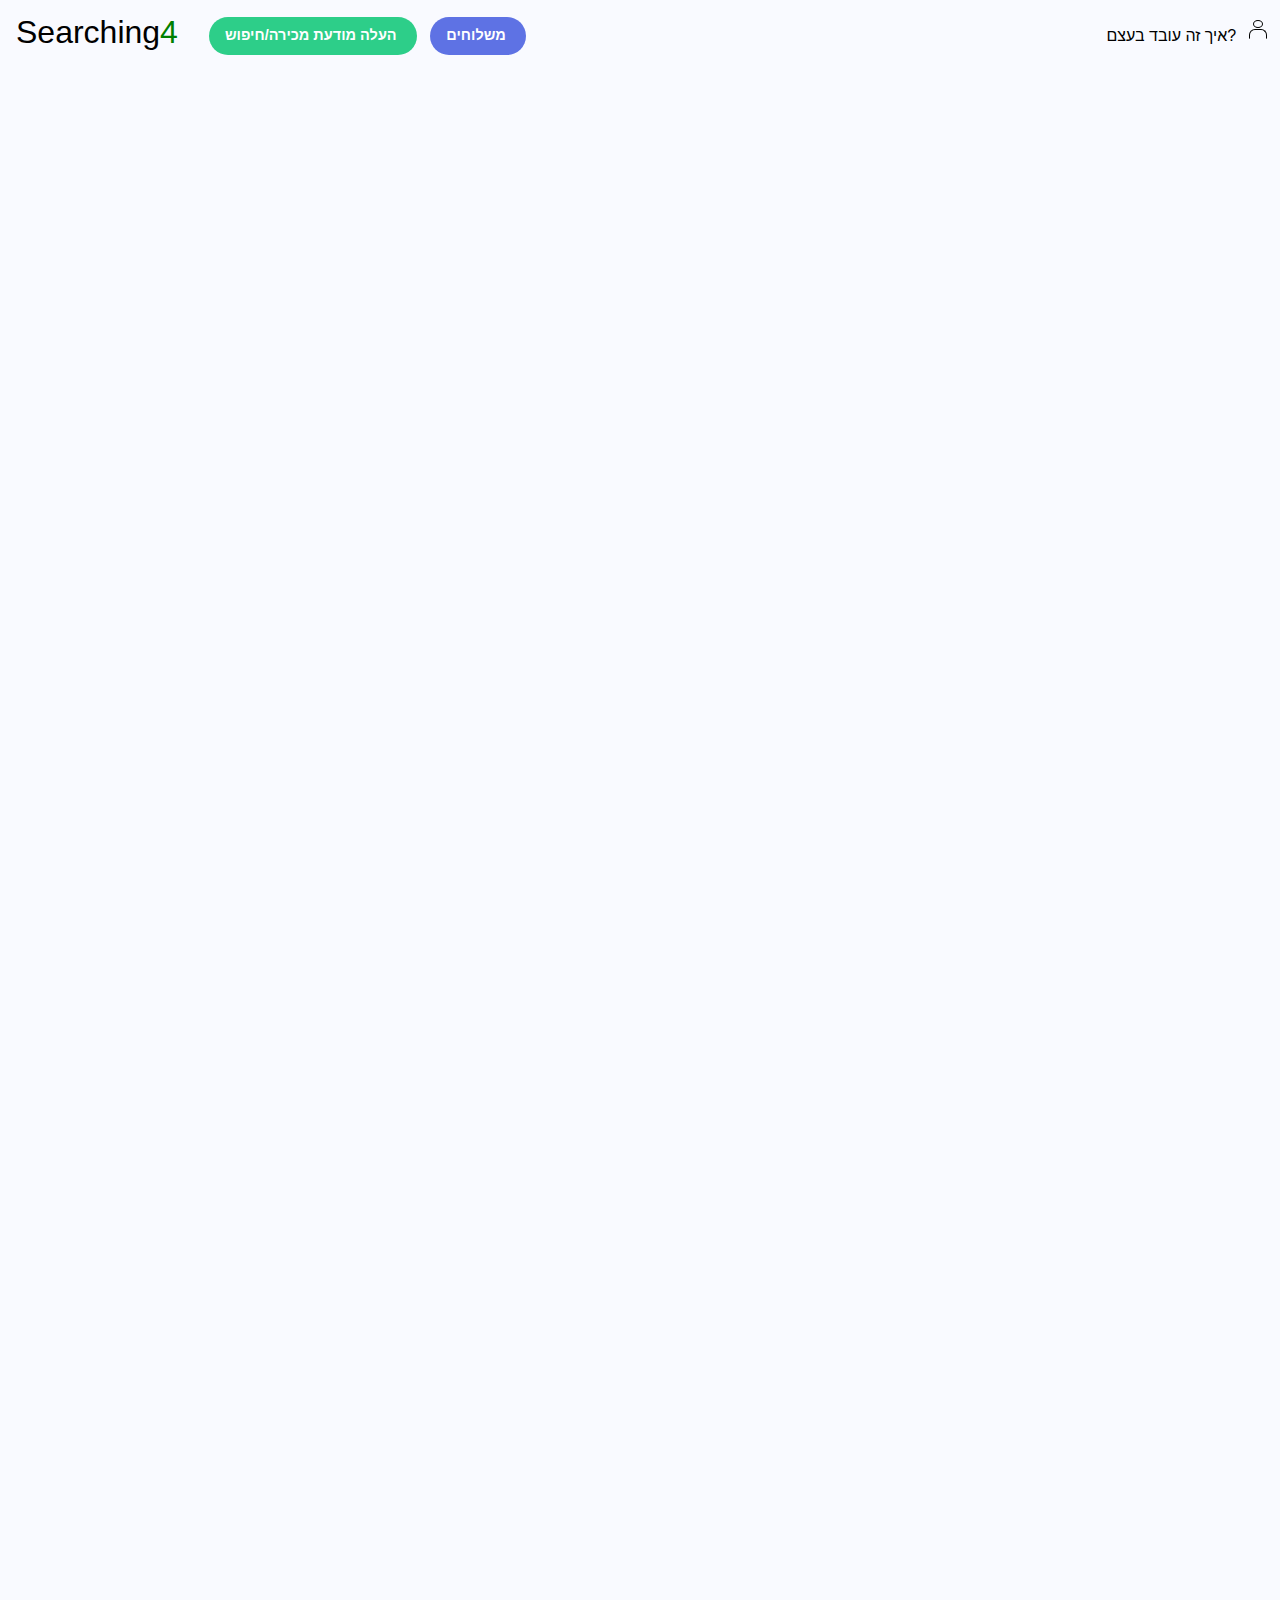
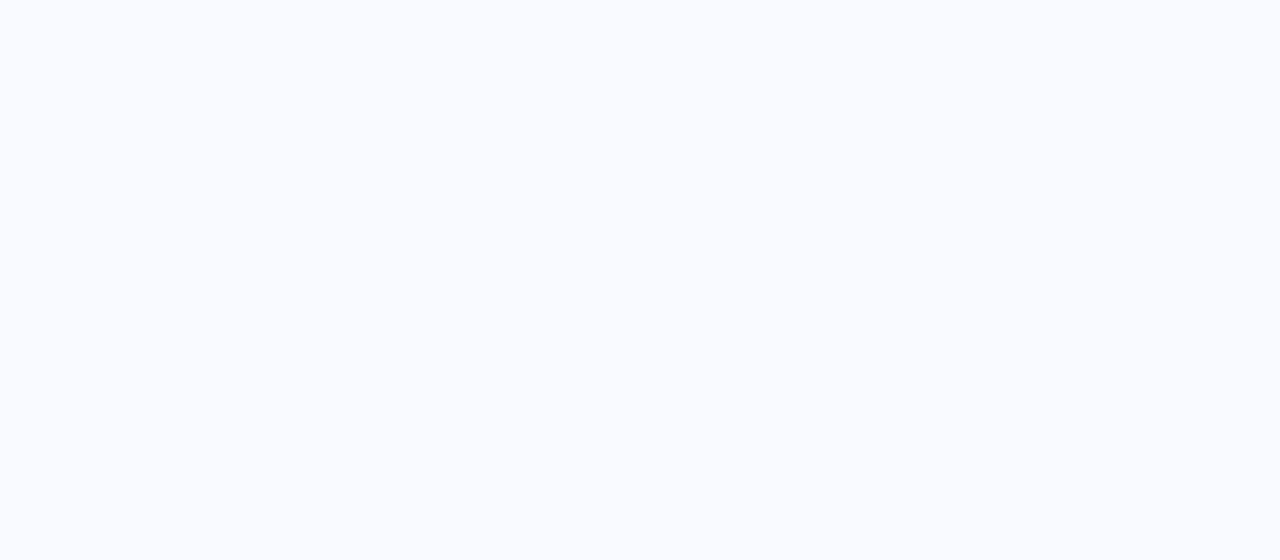
==== upload.html @ 62bb1716 "Update upload.html" ====
<!DOCTYPE html>
<html lang="he">
<head>
    <meta charset="UTF-8">
    <meta name="viewport" content="width=device-width, initial-scale=1.0">
    <title>Document</title>
          <link rel="stylesheet" type="text/css" href="css/main.css">
          <link rel="stylesheet" href="bootstrap/dist/css/bootstrap.min.css">
          <link rel="stylesheet" href="css/style.css">
          <link rel="stylesheet" type="text/css" href="css/responsive.css">
          <link rel="stylesheet" type="text/css" href="css/animate.css">
          <link rel="stylesheet" type="text/css" href="css/font-anwesome.min.css">
          <link rel="stylesheet" href="https://stackpath.bootstrapcdn.com/bootstrap/4.1.3/css/bootstrap.min.css" integrity="sha384-MCw98/SFnGE8fJT3GXwEOngsV7Zt27NXFoaoApmYm81iuXoPkFOJwJ8ERdknLPMO" crossorigin="anonymous">
          <link rel="stylesheet" href="https://cdnjs.cloudflare.com/ajax/libs/font-awesome/4.7.0/css/font-awesome.min.css">


         <!--===============================================================================================-->
        
          <script src="https://ajax.googleapis.com/ajax/libs/jquery/1.12.4/jquery.min.js"></script>

   <style>
  .btn{
  border-radius: 8px;
  padding: 50px 95px 50px 95px;
  background-color:white ;
  box-shadow: 0 3px 5px 0 rgb(154 160 185 / 5%), 0 10px 20px 0 rgb(166 173 201 / 20%);
  margin: 60px -180px 10px 280px;
  font-size: 24px;
  font-weight: 600;
  
  }
  .btn:hover {
  background-color: #5e72e4;
  color: white;
}

</style>
</head>
    
<header>
  <nav class="navbar navbar-expand-md" style="background-color: #f9faff;">
    <a class="navbar-brand" href="index.html" style="color: black;"><h2>Searching<span>4</span> </h2></a>
      <button class="navbar-toggler navbar-dark" type="button" data-toggle="collapse" data-target="#main-navigation">
        <span class="navbar-toggler-icon"></span></button>
          <div class="page-header header container-fluid">
            <span class="postlink">
              <a class="nav-link" href="choosecategory.html">העלה מודעת מכירה/חיפוש</a></span>
              <div class="collapse navbar-collapse" id="main-navigation">&nbsp; &nbsp;
                <span class="Deliveries">
                  <a class="nav-link" href="Deliveries.html">משלוחים</a></span>
                    <div class="collapse navbar-collapse" id="main-navigation">
          
<ul class="navbar-nav">
  <li class="nav-item">
    <a class="nav-link" href="explain.html" style="color: black;">איך זה עובד בעצם?</a></li>
    <li class="nav-item">
  <li><div class="profile icon">
    <a class="nav-link" href="login.html"></a>

</div>
  </li>
    </li>
      </ul>
        </div>
          </div>
            </nav>
              </header>

<body style="background-color: #f9faff;">
  <section class="rtl"> 
            
                      <div class="new-place-wrapper" data-equalizer>  
<div class="container-btn">
<h2 class="titles">בחרו אחד הקטגוריות לפרסום המודעה. </h2>
  <button  class="btn" type="button">
    <i class="fa fa-shopping-cart" aria-hidden="true"></i>  מכירה</button>
    
  <button  class="btn" type="button" >חיפוש 
    <i class="fa fa-search" aria-hidden="true"></i></button>
  </div></div>

  <div class="new-place-wrapper-steps2" data-equalizer>  
<div class="step2">
  <h2 class="titles ">אני מפרסם! </h2>
</div></div>

<div class="new-place-wrapper-steps2" data-equalizer>  
  <div class="step2">
    <h2 class="titles ">סוג רכב </h2>
  </div></div>

  <div class="new-place-wrapper-steps2" data-equalizer>  
    <div class="step2">
      <h2 class="titles ">פרטי הרכב </h2>
    </div></div>

    <div class="new-place-wrapper-steps2" data-equalizer>  
      <div class="step2">
        <h2 class="titles ">פרטי מכירה רכב פרטי </h2>
      </div></div>

      <div class="new-place-wrapper-steps2" data-equalizer>  
        <div class="step2">
          <h2 class="titles ">הוספת תמונות </h2>
        </div></div>

        <div class="new-place-wrapper-steps2" data-equalizer>  
          <div class="step2">
            <h2 class="titles ">פרטי התקשרות </h2>
          </div></div>
    </section>
 

</body>
</html>
---- css/main.css ----
body {
    padding: 0;
    margin: 0;
    background: #f9faff;
  }
  /*--- LOGO navigation bar ---*/
  h2{
    color:black;
  }

  /*--- explain button on choosePage ---*/
    .explain {
      color: black;
      display: inline-block;
      border-radius: 30px;
      border: 2px solid black;
      padding: 28px 52px;  
      position: absolute;
      top: 59.4%;; 
      left: 820px;
      font-size: 24px;
      background: -webkit-linear-gradient(right,#009de0 , #25d669);

    }

  /*--- navigation bar ---*/
  .navbar {
    background: #ffffff;
  }
    /*--- navigation bar sell page ---*/
    
  
  .nav-link, .navbar-brand {
    color:white;
    cursor: pointer;
  }

 
  .nav-link {
    margin-right: 0.3em ;
  }
  .nav-link:hover {
    color:white;
  }
  .navbar-collapse {
    justify-content: flex-end;
  }
  span{
      color:green;
  }
  span.a{
    color:green;
    float: left;

}

/*כפתור העלת מודעת מכירה /חיפוש*/

  span.postlink{
    border-radius: 30px;
    background-color:#2dce89;
    font-weight: 600;
    display:block;
    font-size: 14.5px;
    
}
/*כפתור המשלוחים בכל עמוד*/

span.Deliveries{
  border-radius: 30px;
  background-color: #5e72e4;
  font-weight: 600;
  display:block;
  font-size: 14.5px;

}

/*קישור ליצור מודעה בתוך הפרסומת בדף הבית*/
.postit{
  display: inline-block;
  background-color: green; /*for compatibility with older browsers*/
	background: #2dce89;
  font-size: 19px;
	font-family: sans-serif;
	font-weight: 100;
  border-radius: 20px;
	padding: 11px 21px;
  position: absolute;
  top: 397px ;
  left: 1100px;
	text-decoration: none;
  color: #fff;

}
.postit:hover {
  color:white;
  text-decoration: none;
}

/*Sale & Searching BUTTONS */
.btn{
  border-radius: 8px;
  padding: 80px 125px 80px 125px;
  background-color:white ;
  box-shadow: 0 3px 5px 0 rgb(154 160 185 / 5%), 0 10px 20px 0 rgb(166 173 201 / 20%);
  margin: 280px -400px 10px 520px;
  font-size: 34px;
  font-weight: 600;
}
.btn:hover {
  background-color: #5e72e4;
  color: white;
}




/*LOGIN Icon*/

  .profile.icon {
    cursor: pointer;
    color:black;
    position: absolute;
    margin-top: 1.02%;
    width: 18px;
    height: 10px;
    border-left: solid 1px currentColor;
    border-right: solid 1px currentColor;
    border-top: solid 1px currentColor;
    border-bottom: solid 1px transparent;
    border-radius: 6px 6px 0 0;
   
  }
  .profile.icon:hover{
      color: white;
  }

  .profile.icon:before {
    content: '';
    position: absolute;
    left: 16%;
    top: -10px;
    width: 10px;
    height: 8px;
    border-radius: 50%;
    border: solid 1px currentColor;
   
  }

  /* Slide*/
  
.mySlides {
  display: none;
}
img {vertical-align: middle;
  width: 100%;
  height: 530px;
  border-radius:  0% 0% 20% 20%;
  box-shadow: 0 3px 5px 0 rgb(154 160 185 / 5%), 0 10px 20px 0 rgb(166 173 201 / 20%);

}



.numbertext {
  color: black;
  font-size: 12px;
  padding: 8px 12px;
  position: absolute;
  
}


.active {
  background-color: #717171;
}

* {box-sizing: border-box}

.slidetext1 {
  position: absolute;
  top: 230px ;
  left: 1190px;
}
.slidetext2 {
  position: absolute;
  top: 230px ;
  left: 1190px;
}





 .choose_category{
  position: relative;
  display: grid;
  justify-content: center;
  align-content: center;
  justify-items: stretch;
  align-items: stretch;
  width: 100%;
  height: 100%;
  padding: 6.25rem 0;
  background: #f9f9f9;
 }

 .choose_categoryWrap{
  position: relative;
  display: grid;
  justify-content: center;
  align-content: center;
  justify-items: stretch;
  align-items: stretch;
 }



.business-btn{
  padding: 30px 100px 30px 100px;
  background-color: white;
  font-size: 28px;
  font-weight: 600;
  background-color:white ;
  box-shadow: 0 3px 5px 0 rgb(154 160 185 / 5%), 0 10px 20px 0 rgb(166 173 201 / 20%);
  border-radius: 8px;
  border-color: white;

}

.cars-btn{
  padding: 30px 100px 30px 100px;
  background-color: white;
  font-size: 28px;
  font-weight: 600;
  background-color:white ;
  box-shadow: 0 3px 5px 0 rgb(154 160 185 / 5%), 0 10px 20px 0 rgb(166 173 201 / 20%);
  border-radius: 8px;
  border-color: white;

}

.hand2-btn{
  padding: 30px 100px 30px 100px;
  background-color: white;
  font-size: 28px;
  font-weight: 600;
  background-color:white ;
  box-shadow: 0 3px 5px 0 rgb(154 160 185 / 5%), 0 10px 20px 0 rgb(166 173 201 / 20%);
  border-radius: 8px;
  border-color: white;
}








.flip-container {
  -webkit-perspective: 1000;
  -moz-perspective: 1000;
  -o-perspective: 1000;
  perspective: 1000;

}

	.flip-container:hover .flipper,  
  .flip-container.hover .flipper {
		-webkit-transform: rotateY(180deg);
		-moz-transform: rotateY(180deg);
    -o-transform: rotateY(180deg);
		transform: rotateY(180deg);
	}

.flip-container, .front, .back {
	width: 330px;
	height: 250px;
}

.flipper {
	-webkit-transition: 0.5s;
	-webkit-transform-style: preserve-3d;

	-moz-transition: 0.5s;
	-moz-transform-style: preserve-3d;
  
  -o-transition: 0.5s;
	-o-transform-style: preserve-3d;

	transition: 0.5s;
	transform-style: preserve-3d;

	position: relative;
}

.front, .back {
	position: absolute;
	top: 0;
	left: 0;
}



.back {
	-webkit-transform: rotateY(180deg);
	-moz-transform: rotateY(180deg);
  -o-transform: rotateY(180deg);
	transform: rotateY(180deg);

	background: white;
}

.front .name {
	font-size: 2em;
	display: inline-block;
	background: rgba(33, 33, 33, 0.9);
	color: #f8f8f8;
	font-family: Courier;
	padding: 5px 10px;
	border-radius: 5px;
	bottom: 60px;
	left: 25%;
	position: absolute;
	text-shadow: 0.1em 0.1em 0.05em #333;

	-webkit-transform: rotate(-20deg);
	-moz-transform: rotate(-20deg);
  -o-transform: rotate(-20deg);
	transform: rotate(-20deg);
}



.back a {
	position: absolute;
	bottom: 45%;
	left: 0;
	right: 0;
	text-align: center;
	padding: 0 20px;
  line-height: 2em;
  text-decoration: none;

}

.row_items1{
  margin: 0px 10px 210px 0px;
  padding: 7px 20px 0px 20px;
  background-color: white;
  font-size: 18px;
  font-weight: 600;
  background-color:white ;
  box-shadow: 0 3px 5px 0 rgb(154 160 185 / 5%), 0 10px 20px 0 rgb(166 173 201 / 20%);
  border-radius: 8px;
  border-color: white;
}

.row_items2{
  margin: 0px 10px 210px 0px;
  padding: 7px 20px 0px 20px;
  background-color: white;
  font-size: 18px;
  font-weight: 600;
  background-color:white ;
  box-shadow: 0 3px 5px 0 rgb(154 160 185 / 5%), 0 10px 20px 0 rgb(166 173 201 / 20%);
  border-radius: 8px;
  border-color: white;
}
---- css/style.css ----
.rtl{
    direction: rtl;
}


section {
    display: block;
}
.openhidden{
color: #333;
margin-bottom: 15px;
position: relative;
}


.container-btn{
background-color: white;
padding: 50px 50px 50px 50px;
margin: 60px 316px 50px 316px;
visibility: hidden;
box-shadow: 0 3px 5px 0 rgb(154 160 185 / 5%), 0 10px 20px 0 rgb(166 173 201 / 20%);

}


.step2{
  background-color: white;
  padding: 50px 50px 50px 50px;
  margin: 60px 316px 50px 316px;
  visibility: hidden;
  box-shadow: 0 3px 5px 0 rgb(154 160 185 / 5%), 0 10px 20px 0 rgb(166 173 201 / 20%);
  
  }
  .new-place-wrapper-steps2 {
    animation-name: newplace;
    animation-duration: 1.5s;
    animation-fill-mode: forwards;
    animation-delay: 2.9s;
    animation-timing-function: linear;
    overflow: hidden;
  }

  .step2  {
 
    animation-name: newplace;
    animation-duration: 1.5s;
    animation-fill-mode: forwards;
    animation-delay: 2.9s;
    animation-timing-function: linear;
    overflow: hidden;
  
  
    visibility: hidden;
    animation:  0s linear 2.9s forwards container-btn;
  }
  
  
  
  @keyframes  new-place-wrapper-steps2 {
    0% {
      max-height: 0px;
    }
    100% {
      max-height: 410px;
    
    }
  }
 

@keyframes steps2 {
  from { 
   max-height: 0px;
   }
   to { 
     background-color: white;
     padding: 50px 50px 50px 50px;
     margin: 60px 316px 50px 316px;
     visibility: visible;
     max-height: 410px;
   }
 }
 
 

/*  title h2 (בחרו אחד מתת הקטגוריות לפרסום מודעת החיפוש.)*/
.titles{
direction: rtl;
font-family: Rubik;
margin: 0;
padding: 0;
color: #000;
font-size: 24px;
font-weight: 300;
margin-bottom: 20px;
margin-top: -20px;
float: right;
}












@keyframes container-btn {
 from { 
  max-height: 0px;
  }
  to { 
    background-color: white;
    padding: 50px 50px 50px 50px;
    margin: 60px 316px 50px 316px;
    visibility: visible;
    max-height: 410px;
  }
}


@keyframes newplace {
  0% {
    max-height: 0px;
  }
  100% {
    max-height: 410px;
  
  }
}

.new-place-wrapper {
  animation-name: newplace;
  animation-duration: 1s;
  animation-fill-mode: forwards;
  animation-delay: 2s;
  animation-timing-function: linear;
  overflow: hidden;
}
.container-btn  {
 
  animation-name: newplace;
  animation-duration: 1s;
  animation-fill-mode: forwards;
  animation-delay: 2s;
  animation-timing-function: linear;
  overflow: hidden;


  visibility: hidden;
  animation:  0s linear 2s forwards container-btn ;
}


























 /*@media responsive navbar on home page index green*/   
@media screen and (max-width: 1080px) and (min-width: 768px){ 
    .navbar-brand:after {
               
        content: '';
        position: absolute;
        top: -11px;
        left: 2px;
        width: calc(700% - 4px);
        height: 70%;
        background: linear-gradient(rgba(255,255,255,0.8), rgba(255,255,255,0.2));
     }
}
@media screen and (max-width: 767px) and (min-width: 1px){ 
    .navbar-brand:after {
               
         content: '';
         position: absolute;
         top: -11px;
         left: 2px;
         width: calc(700% - 4px);
         height: 70%;
         background: linear-gradient(rgba(255,255,255,0.8), rgba(255,255,255,0.2));
    }
} 

          /*@media responsive navbar on upload page*/        
           @media screen and (max-width: 1080px) and (min-width: 1078px){ 

            .navbar {
            width: 107.9%;

          }
        }
        @media screen and (max-width: 1077px) and (min-width: 1065px){ 

            .navbar {
            width: 108.6%;

          }
        }
        @media screen and (max-width: 1065px) and (min-width: 1050px){ 

            .navbar {
            width: 109.8%;

          }
        }
        @media screen and (max-width: 1050px) and (min-width: 1040px){ 

            .navbar {
            width: 110.9%;

          }
        }
        @media screen and (max-width: 1040px) and (min-width: 1020px){ 

            .navbar {
            width: 112.3%;

          }
        }
        @media screen and (max-width: 1020px) and (min-width: 1000px){ 

            .navbar {
            width: 113.8%;

          }
        }
        @media screen and (max-width: 1010px) and (min-width: 997px){ 

            .navbar {
            width: 115.1%;

          }
        }
        @media screen and (max-width: 997px) and (min-width: 970px){ 

            .navbar {
            width: 116.5%;

          }
        }
        @media screen and (max-width: 980px) and (min-width: 970px){ 

            .navbar {
            width: 118%;

          }
        }
        @media screen and (max-width: 970px) and (min-width: 955px){ 

            .navbar {
            width: 119.9%;

          }
        }
        @media screen and (max-width: 954px) and (min-width: 940px){ 

            .navbar {
            width: 121.6%;

          }
        }
        @media screen and (max-width: 940px) and (min-width: 920px){ 

            .navbar {
            width: 123.5%;

          }
        }
        @media screen and (max-width: 920px) and (min-width: 900px){ 

            .navbar {
            width: 126.5%;

          }
        }
        @media screen and (max-width: 900px) and (min-width: 881px){ 

            .navbar {
            width: 130.5%;

          }
        }
        @media screen and (max-width: 880px) and (min-width: 840px){ 

            .navbar {
            width: 132.3%;

          }
        }
---- css/responsive.css ----
/* responsive icons SVG on Slides home page*/

@media screen and (max-height: 930px) and (min-height: 1px){ 
    .svg1 {
       top: 17.6%;
       width: auto;
  }
}
  @media screen and (max-height: 930px) and (min-height: 1px){ 
    .svg2 {
       top: 32.5%;        
       width: auto;
  }
}
  @media screen and (max-height: 930px) and (min-height: 1px){ 
    .svg3 {
       top: 17.7%;    
       width: auto;

  }
}
@media screen and (max-height: 640px) and (min-height: 1px){ 
  .svg1 {
     top: 20.6%;
     width: auto;
}
}
@media screen and (max-height: 640px) and (min-height: 1px){ 
  .svg2 {
     top: 37.5%;        
     width: auto;
}
}
@media screen and (max-height: 640px) and (min-height: 1px){ 
  .svg3 {
     top: 19.7%;    
     width: auto;

}
}

@media screen and (max-height: 930px) and (min-height: 1px){ 
  .svg4 {
     top: 43.6%;
     width: auto;
}
}
@media screen and (max-height: 930px) and (min-height: 1px){ 
  .svg5 {
     top: 40.5%;        
     width: auto;
}
}
@media screen and (max-height: 930px) and (min-height: 850px){ 
  .svg6 {
     top: 32.7%;    
     width: auto;

}
}
@media screen and (max-height: 850px) and (min-height: 680px){ 
  .svg6 {
     top: 39.7%;    
     width: auto;

}
}
@media screen and (max-height: 680px) and (min-height: 1px){ 
  .svg6 {
     top: 47.7%;    
     width: auto;

}
}
@media screen and (max-height: 640px) and (min-height: 450px){ 
.svg4 {
   top: 20.6%;
   width: auto;
}
}
@media screen and (max-height: 640px) and (min-height: 1px){ 
.svg5 {
   top: 37.5%;        
   width: auto;
}
}
@media screen and (max-height: 640px) and (min-height: 1px){ 
.svg6 {
   top: 19.7%;    
   width: auto;

}
}
@media screen and (max-height: 930px) and (min-height: 1px){ 
  .svg7 {
     top: 17.6%;
     width: auto;
}
}
@media screen and (max-height: 930px) and (min-height: 1px){ 
  .svg8 {
     top: 32.5%;        
     width: auto;
}
}
@media screen and (max-height: 930px) and (min-height: 1px){ 
  .svg9 {
     top: 17.7%;    
     width: auto;

}
}
@media screen and (max-height: 640px) and (min-height: 1px){ 
.svg1 {
   top: 20.6%;
   width: auto;
}
}
@media screen and (max-height: 640px) and (min-height: 1px){ 
.svg2 {
   top: 37.5%;        
   width: auto;
}
}
@media screen and (max-height: 640px) and (min-height: 1px){ 
.svg3 {
   top: 19.7%;    
   width: auto;

}
}
@media screen and (max-width: 370px) and (min-width: 1px){ 
  .svg9 {
     top: 59.7%;    
     width: auto;
  
  }
  }
  @media screen and (max-width: 370px) and (min-width: 1px){ 
    .svg8 {
       top: 59.7%;    
       width: auto;
    
    }
    }
    @media screen and (max-width: 370px) and (min-width: 1px){ 
      .svg7 {
         top: 40.7%;    
         width: auto;
      
      }
      }
      @media screen and (max-width: 370px) and (min-width: 1px){ 
        .svg6 {
           top: 42.7%;    
           width: auto;
        
        }
        }
        @media screen and (max-width: 370px) and (min-width: 1px){ 
          .svg5 {
             top: 50.7%;    
             width: auto;
          
          }
          }
          @media screen and (max-width: 1081px) and (min-width: 768px){ 
            .navbar-brand:after {
               
              content: '';
              position: absolute;
              top: -11px;
              left: 2px;
              width: calc(700% - 4px);
              height: 70%;
              background: linear-gradient(rgba(255,255,255,0.8), rgba(255,255,255,0.2));
          }
          }
          @media screen and (max-width: 767px) and (min-width: 1px){ 
            .navbar-brand:after {
               
              content: '';
              position: absolute;
              top: -11px;
              left: 2px;
              width: calc(700% - 4px);
              height: 70%;
              background: linear-gradient(rgba(255,255,255,0.8), rgba(255,255,255,0.2));
          }
          }

          @media only screen and (min-width: 1050px) {
            #mySlides,#slider {
           /* Images would be in their full size */
           background-size: auto !important;
           }
          }
          
          /* On smaller screens, decrease text size */
          @media only screen and (max-width: 1600px) {
            .slidetext2,.slidetext1{
             font-size: 2.7vw;
             margin-left: -230px;
            }
          }
          @media only screen and (max-width: 1650px) {
            .slidetext2,.slidetext1{
             font-size: 2.6vw;
             margin-left: -180px;
            }
          }
          @media only screen and (max-width: 1450px) {
            .slidetext2,.slidetext1{
             font-size: 2.6vw;
             margin-left: -250px;
            }
          }
          @media only screen and (max-width: 1350px) {
            .slidetext2,.slidetext1{
             font-size: 2.4vw;
             margin-left: -300px;
            }
          }
          @media only screen and (max-width: 1250px) {
            .slidetext2,.slidetext1{
             font-size: 2.4vw;
             margin-left: -410px;
            }
          }
          @media only screen and (max-width: 1100px) {
            .slidetext2,.slidetext1{
             font-size: 2.3vw;
             margin-left: -495px;
            }
          }
          @media only screen and (max-width: 950px) {
            .slidetext2,.slidetext1{
             font-size: 2.2vw;
             margin-left: -550px;
            }
          }
          @media only screen and (max-width: 850px) {
            .slidetext2,.slidetext1{
             font-size: 2.3vw;
             margin-left: -640px;
            }
          }
          @media only screen and (max-width: 750px) {
            .slidetext2,.slidetext1{
             font-size: 2.6vw;
             margin-left: -740px;
            }
          }
          @media only screen and (max-width: 650px) {
            .slidetext2,.slidetext1{
             font-size: 3.1vw;
             margin-left: -840px;
            }
          }
          @media only screen and (max-width: 547px) {
            .slidetext2,.slidetext1{
             font-size: 4.2vw;
             margin-left: -960px;
            }
          }
          @media only screen and (max-width: 410px) {
            .slidetext2,.slidetext1{
             font-size: 5vw;
             margin-left: -1000px;
            }
          }
          
          @media only screen and (max-width: 1650px) {
            .postit , .choose1 ,.choose2 , .explain{
             font-size: 1.2vw;
             margin-left: -180px;
            }
          }
          @media only screen and (max-width: 1400px) {
            .postit , .choose1 ,.choose2, .explain{
             font-size: 1.3vw;
             margin-left: -255px;
            }
          }
          @media only screen and (max-width: 1250px) {
            .postit , .choose1 ,.choose2, .explain{
             font-size: 1.4vw;
             margin-left: -310px;
            }
          }
          @media only screen and (max-width: 1160px) {
            .postit , .choose1 ,.choose2, .explain{
             font-size: 1.4vw;
             margin-left: -400px;
            }
          }
          @media only screen and (max-width: 950px) {
            .postit , .choose1 ,.choose2, .explain{
             font-size: 1.5vw;
             margin-left: -480px;
            }
          }
          @media only screen and (max-width: 800px) {
            .postit , .choose1 ,.choose2, .explain{
             font-size: 1.6vw;
             margin-left: -580px;
            }
          }
          @media only screen and (max-width: 767px) {
            .postit , .choose1 ,.choose2, .explain{
             font-size: 1.8vw;
             margin-left: -620px;
             margin-top: 40px;
            }
          }
          @media only screen and (max-width: 650px) {
            .postit , .choose1 ,.choose2, .explain{
             font-size: 2vw;
             margin-left: -660px;
             margin-top: 75px;
            }
          }
          @media only screen and (max-width: 600px) {
            .postit , .choose1 ,.choose2, .explain{
             font-size: 2.4vw;
             margin-left: -700px;
             margin-top: 85px;
            }
          }
          @media only screen and (max-width: 550px) {
            .postit , .choose1 ,.choose2, .explain{
             font-size: 2.5vw;
             margin-left: -745px;
             margin-top: 90px;
            }
          }
          @media only screen and (max-width: 500px) {
            .postit , .choose1 ,.choose2, .explain{
             font-size: 2.5vw;
             margin-left: -770px;
             margin-top: 100px;
            }
          }
          @media only screen and (max-width: 460px) {
            .postit , .choose1 ,.choose2, .explain{
             font-size: 2.6vw;
             margin-left: -790px;
             margin-top: 105px;
            }
          }
          @media only screen and (max-width: 440px) {
            .postit , .choose1 ,.choose2, .explain{
             font-size: 2.7vw;
             margin-left: -820px;
             margin-top: 115px;
            }
          }
          @media only screen and (max-width: 405px) {
            .postit , .choose1 ,.choose2, .explain{
             font-size: 2.7vw;
             margin-left: -840px;
             margin-top: 115px;
            }
          }
          @media only screen and (max-width: 405px) {
            .postit , .choose1 ,.choose2, .explain{
             font-size: 2.9vw;
             margin-left: -865px;
             margin-top: 100px;
            }
          }
          @media only screen and (max-width: 355px) {
            .postit , .choose1 ,.choose2, .explain{
             font-size: 2.9vw;
             margin-left: -875px;
             margin-top: 100px;
            }
          }
          @media only screen and (max-width: 355px) {
            .postit , .choose1 ,.choose2, .explain{
             font-size: 2.9vw;
             margin-left: -875px;
             margin-top: 100px;
            }
          }
          @media (max-width: 1080px) {
            .navbar .navbar-brand ,.navbar-sell{
                position: relative;;
                left: 22px;
            top: 3px;
            
          }
        }
        @media screen and (min-width: 320px){
          .slidetext1 , .slidetext2{
             font-size: auto }
          
        }
    /* responsive navbar glass on index page*/
        @media (max-width: 500px) {
            .navbar-brand:after {
              content: '';
            position: absolute;
            top: 1px;
            left: 2px;
            width: calc(100% - 4px);
            height: 50%;
            background: linear-gradient(rgba(255,255,255,0.8), rgba(255,255,255,0.2));
              
            }
          }
          @media screen and (max-width: 1430px) and (min-width: 1150px){ 
            .chooseh1 {
              
            margin-left: 34%;
            margin-top: 13%;
            }
          }
          @media screen and (max-width: 1150px) and (min-width: 800px){ 
            .chooseh1 {
              
            margin-left: 23%;
            margin-top: 17%;
            }
          }
          @media screen and (max-width: 800px) and (min-width: 680px){ 
            .chooseh1 {
              
            margin-left: 9%;
            margin-top: 24%;
            }
          }
          @media screen and (max-width: 800px) and (min-width: 644px){ 
            .chooseh1 {
              
            margin-left: 21%;
            margin-top: 27%;
            }
          }
          @media screen and (max-width: 780px) and (min-width: 645px){ 
            .choose1 ,.choose2, .explain {
              
            margin-left: -72%;
            margin-top: 1%;
            }
          }
          @media screen and (max-width: 644px) and (min-width: 550px){ 
            .choose1 ,.choose2, .explain {
              
            margin-left: -88%;
            margin-top: 1%;
            }
          }
          @media screen and (max-width: 644px) and (min-width: 600px){ 
            .chooseh1 {
              
            margin-left: 13%;
            margin-top: 27%;
            }
          }
          @media screen and (max-width: 600px) and (min-width: 500px){ 
            .chooseh1 {
              
            margin-left: 24%;
            margin-top: 34%;
            }
          }
          @media screen and (max-width: 550px) and (min-width: 501px){ 
            .choose1 ,.choose2, .explain {
              
            margin-left: -102%;
            margin-top: 1%;
            font-size: 2vh;
            }
          }
          @media screen and (max-width: 501px) and (min-width: 467px){ 
            .chooseh1 {
              
            margin-left: 11%;
            margin-top: 42%;
            }
          }
          @media screen and (max-width: 501px) and (min-width: 467px){ 
            .choose1 ,.choose2, .explain {
              
            margin-left: -118%;
            margin-top: 1%;
            font-size: 2.01vh;
            }
          }
          @media screen and (max-width: 467px) and (min-width: 450px){ 
            .chooseh1 {
              
            margin-left: 18%;
            margin-top: 42%;
            }
          }
          @media screen and (max-width: 467px) and (min-width: 450px){ 
            .choose1 ,.choose2, .explain {
              
            margin-left: -118%;
            margin-top: 1%;
            font-size: 1.9vh;
            }
          }
          @media screen and (max-width: 450px) and (min-width: 400px){ 
            .chooseh1 {
              
            margin-left: 22%;
            margin-top: 42%;
            }
          }
          @media screen and (max-width: 450px) and (min-width: 430px){ 
            .choose1 {
              
            margin-left: -95%;
            margin-top: 1%;
            font-size: 3.8vh;
            }
          }
          @media screen and (max-width: 450px) and (min-width: 430px){ 
            .choose2 {
              
            margin-left: -185%;
            margin-top: 39%;
            font-size: 3.8vh;
            }
          }
          @media screen and (max-width: 450px) and (min-width: 430px){ 
            .explain {
              
            margin-left: -145%;
            margin-top: 42%;
            font-size: 2.4vh;
            }
          }
          @media screen and (max-width: 430px) and (min-width: 400px){ 
            .choose2 {
              
            margin-left: -191%;
            margin-top: 39%;
            font-size: 3.8vh;
            }
          }
          @media screen and (max-width: 429px) and (min-width: 400px){ 
            .explain {
              
            margin-left: -149%;
            margin-top: 42%;
            font-size: 2.2vh;
            }
          }
          @media screen and (max-width: 429px) and (min-width: 400px){ 
            .choose1 {
              
            margin-left:  -100%;
            margin-top: 1%;
            font-size: 3.8vh;
            }
          }
---- css/font-anwesome.min.css ----
/*!
 *  Font Awesome 4.7.0 by @davegandy - http://fontawesome.io - @fontawesome
 *  License - http://fontawesome.io/license (Font: SIL OFL 1.1, CSS: MIT License)
 */@font-face{
     font-family:'FontAwesome';src:url('../fonts/fontawesome-webfont.eot?v=4.7.0');src:url('../fonts/fontawesome-webfont.eot?#iefix&v=4.7.0') format('embedded-opentype'),url('../fonts/fontawesome-webfont.woff2?v=4.7.0') format('woff2'),url('../fonts/fontawesome-webfont.woff?v=4.7.0') format('woff'),url('../fonts/fontawesome-webfont.ttf?v=4.7.0') format('truetype'),url('../fonts/fontawesome-webfont.svg?v=4.7.0#fontawesomeregular') format('svg');font-weight:normal;font-style:normal
    }
    .fa{
        display:inline-block;font:normal normal normal 14px/1 FontAwesome;font-size:inherit;text-rendering:auto;-webkit-font-smoothing:antialiased;-moz-osx-font-smoothing:grayscale}
        .fa-lg{
            font-size:1.33333333em;line-height:.75em;vertical-align:-15%}
            .fa-2x{font-size:2em}.fa-3x{font-size:3em}.fa-4x{font-size:4em}.fa-5x{font-size:5em}.fa-fw
            {width:1.28571429em;text-align:center}
            .fa-ul{padding-left:0;margin-left:2.14285714em;list-style-type:none}.fa-ul>li{position:relative}.fa-li{position:absolute;left:-2.14285714em;width:2.14285714em;top:.14285714em;text-align:center}.fa-li.fa-lg{left:-1.85714286em}.fa-border{padding:.2em .25em .15em;border:solid .08em #eee;border-radius:.1em}.fa-pull-left{float:left}.fa-pull-right{float:right}.fa.fa-pull-left{margin-right:.3em}.fa.fa-pull-right{margin-left:.3em}.pull-right{float:right}.pull-left{float:left}.fa.pull-left{margin-right:.3em}.fa.pull-right{margin-left:.3em}.fa-spin{-webkit-animation:fa-spin 2s infinite linear;animation:fa-spin 2s infinite linear}.fa-pulse{-webkit-animation:fa-spin 1s infinite steps(8);animation:fa-spin 1s infinite steps(8)}@-webkit-keyframes fa-spin{0%{-webkit-transform:rotate(0deg);transform:rotate(0deg)}100%{-webkit-transform:rotate(359deg);transform:rotate(359deg)}}@keyframes fa-spin{0%{-webkit-transform:rotate(0deg);transform:rotate(0deg)}100%{-webkit-transform:rotate(359deg);transform:rotate(359deg)}}.fa-rotate-90{-ms-filter:"progid:DXImageTransform.Microsoft.BasicImage(rotation=1)";-webkit-transform:rotate(90deg);-ms-transform:rotate(90deg);transform:rotate(90deg)}.fa-rotate-180{-ms-filter:"progid:DXImageTransform.Microsoft.BasicImage(rotation=2)";-webkit-transform:rotate(180deg);-ms-transform:rotate(180deg);transform:rotate(180deg)}.fa-rotate-270{-ms-filter:"progid:DXImageTransform.Microsoft.BasicImage(rotation=3)";-webkit-transform:rotate(270deg);-ms-transform:rotate(270deg);transform:rotate(270deg)}.fa-flip-horizontal{-ms-filter:"progid:DXImageTransform.Microsoft.BasicImage(rotation=0, mirror=1)";-webkit-transform:scale(-1, 1);-ms-transform:scale(-1, 1);transform:scale(-1, 1)}.fa-flip-vertical{-ms-filter:"progid:DXImageTransform.Microsoft.BasicImage(rotation=2, mirror=1)";-webkit-transform:scale(1, -1);-ms-transform:scale(1, -1);transform:scale(1, -1)}:root .fa-rotate-90,:root .fa-rotate-180,:root .fa-rotate-270,:root .fa-flip-horizontal,:root .fa-flip-vertical{filter:none}.fa-stack{position:relative;display:inline-block;width:2em;height:2em;line-height:2em;vertical-align:middle}.fa-stack-1x,.fa-stack-2x{position:absolute;left:0;width:100%;text-align:center}.fa-stack-1x{line-height:inherit}.fa-stack-2x{font-size:2em}.fa-inverse{color:#fff}.fa-glass:before{content:"\f000"}.fa-music:before{content:"\f001"}.fa-search:before{content:"\f002"}.fa-envelope-o:before{content:"\f003"}.fa-heart:before{content:"\f004"}.fa-star:before{content:"\f005"}.fa-star-o:before{content:"\f006"}.fa-user:before{content:"\f007"}.fa-film:before{content:"\f008"}.fa-th-large:before{content:"\f009"}.fa-th:before{content:"\f00a"}.fa-th-list:before{content:"\f00b"}.fa-check:before{content:"\f00c"}.fa-remove:before,.fa-close:before,.fa-times:before{content:"\f00d"}.fa-search-plus:before{content:"\f00e"}.fa-search-minus:before{content:"\f010"}.fa-power-off:before{content:"\f011"}.fa-signal:before{content:"\f012"}.fa-gear:before,.fa-cog:before{content:"\f013"}.fa-trash-o:before{content:"\f014"}.fa-home:before{content:"\f015"}.fa-file-o:before{content:"\f016"}.fa-clock-o:before{content:"\f017"}.fa-road:before{content:"\f018"}.fa-download:before{content:"\f019"}.fa-arrow-circle-o-down:before{content:"\f01a"}.fa-arrow-circle-o-up:before{content:"\f01b"}.fa-inbox:before{content:"\f01c"}.fa-play-circle-o:before{content:"\f01d"}.fa-rotate-right:before,.fa-repeat:before{content:"\f01e"}.fa-refresh:before{content:"\f021"}.fa-list-alt:before{content:"\f022"}.fa-lock:before{content:"\f023"}.fa-flag:before{content:"\f024"}.fa-headphones:before{content:"\f025"}.fa-volume-off:before{content:"\f026"}.fa-volume-down:before{content:"\f027"}.fa-volume-up:before{content:"\f028"}.fa-qrcode:before{content:"\f029"}.fa-barcode:before{content:"\f02a"}.fa-tag:before{content:"\f02b"}.fa-tags:before{content:"\f02c"}.fa-book:before{content:"\f02d"}.fa-bookmark:before{content:"\f02e"}.fa-print:before{content:"\f02f"}.fa-camera:before{content:"\f030"}.fa-font:before{content:"\f031"}.fa-bold:before{content:"\f032"}.fa-italic:before{content:"\f033"}.fa-text-height:before{content:"\f034"}.fa-text-width:before{content:"\f035"}.fa-align-left:before{content:"\f036"}.fa-align-center:before{content:"\f037"}.fa-align-right:before{content:"\f038"}.fa-align-justify:before{content:"\f039"}.fa-list:before{content:"\f03a"}.fa-dedent:before,.fa-outdent:before{content:"\f03b"}.fa-indent:before{content:"\f03c"}.fa-video-camera:before{content:"\f03d"}.fa-photo:before,.fa-image:before,.fa-picture-o:before{content:"\f03e"}.fa-pencil:before{content:"\f040"}.fa-map-marker:before{content:"\f041"}.fa-adjust:before{content:"\f042"}.fa-tint:before{content:"\f043"}.fa-edit:before,.fa-pencil-square-o:before{content:"\f044"}.fa-share-square-o:before{content:"\f045"}.fa-check-square-o:before{content:"\f046"}.fa-arrows:before{content:"\f047"}.fa-step-backward:before{content:"\f048"}.fa-fast-backward:before{content:"\f049"}.fa-backward:before{content:"\f04a"}.fa-play:before{content:"\f04b"}.fa-pause:before{content:"\f04c"}.fa-stop:before{content:"\f04d"}.fa-forward:before{content:"\f04e"}.fa-fast-forward:before{content:"\f050"}.fa-step-forward:before{content:"\f051"}.fa-eject:before{content:"\f052"}.fa-chevron-left:before{content:"\f053"}.fa-chevron-right:before{content:"\f054"}.fa-plus-circle:before{content:"\f055"}.fa-minus-circle:before{content:"\f056"}.fa-times-circle:before{content:"\f057"}.fa-check-circle:before{content:"\f058"}.fa-question-circle:before{content:"\f059"}.fa-info-circle:before{content:"\f05a"}.fa-crosshairs:before{content:"\f05b"}.fa-times-circle-o:before{content:"\f05c"}.fa-check-circle-o:before{content:"\f05d"}.fa-ban:before{content:"\f05e"}.fa-arrow-left:before{content:"\f060"}.fa-arrow-right:before{content:"\f061"}.fa-arrow-up:before{content:"\f062"}.fa-arrow-down:before{content:"\f063"}.fa-mail-forward:before,.fa-share:before{content:"\f064"}.fa-expand:before{content:"\f065"}.fa-compress:before{content:"\f066"}.fa-plus:before{content:"\f067"}.fa-minus:before{content:"\f068"}.fa-asterisk:before{content:"\f069"}.fa-exclamation-circle:before{content:"\f06a"}.fa-gift:before{content:"\f06b"}.fa-leaf:before{content:"\f06c"}.fa-fire:before{content:"\f06d"}.fa-eye:before{content:"\f06e"}.fa-eye-slash:before{content:"\f070"}.fa-warning:before,.fa-exclamation-triangle:before{content:"\f071"}.fa-plane:before{content:"\f072"}.fa-calendar:before{content:"\f073"}.fa-random:before{content:"\f074"}.fa-comment:before{content:"\f075"}.fa-magnet:before{content:"\f076"}.fa-chevron-up:before{content:"\f077"}.fa-chevron-down:before{content:"\f078"}.fa-retweet:before{content:"\f079"}.fa-shopping-cart:before{content:"\f07a"}.fa-folder:before{content:"\f07b"}.fa-folder-open:before{content:"\f07c"}.fa-arrows-v:before{content:"\f07d"}.fa-arrows-h:before{content:"\f07e"}.fa-bar-chart-o:before,.fa-bar-chart:before{content:"\f080"}.fa-twitter-square:before{content:"\f081"}.fa-facebook-square:before{content:"\f082"}.fa-camera-retro:before{content:"\f083"}.fa-key:before{content:"\f084"}.fa-gears:before,.fa-cogs:before{content:"\f085"}.fa-comments:before{content:"\f086"}.fa-thumbs-o-up:before{content:"\f087"}.fa-thumbs-o-down:before{content:"\f088"}.fa-star-half:before{content:"\f089"}.fa-heart-o:before{content:"\f08a"}.fa-sign-out:before{content:"\f08b"}.fa-linkedin-square:before{content:"\f08c"}.fa-thumb-tack:before{content:"\f08d"}.fa-external-link:before{content:"\f08e"}.fa-sign-in:before{content:"\f090"}.fa-trophy:before{content:"\f091"}.fa-github-square:before{content:"\f092"}.fa-upload:before{content:"\f093"}.fa-lemon-o:before{content:"\f094"}.fa-phone:before{content:"\f095"}.fa-square-o:before{content:"\f096"}.fa-bookmark-o:before{content:"\f097"}.fa-phone-square:before{content:"\f098"}.fa-twitter:before{content:"\f099"}.fa-facebook-f:before,.fa-facebook:before{content:"\f09a"}.fa-github:before{content:"\f09b"}.fa-unlock:before{content:"\f09c"}.fa-credit-card:before{content:"\f09d"}.fa-feed:before,.fa-rss:before{content:"\f09e"}.fa-hdd-o:before{content:"\f0a0"}.fa-bullhorn:before{content:"\f0a1"}.fa-bell:before{content:"\f0f3"}.fa-certificate:before{content:"\f0a3"}.fa-hand-o-right:before{content:"\f0a4"}.fa-hand-o-left:before{content:"\f0a5"}.fa-hand-o-up:before{content:"\f0a6"}.fa-hand-o-down:before{content:"\f0a7"}.fa-arrow-circle-left:before{content:"\f0a8"}.fa-arrow-circle-right:before{content:"\f0a9"}.fa-arrow-circle-up:before{content:"\f0aa"}.fa-arrow-circle-down:before{content:"\f0ab"}.fa-globe:before{content:"\f0ac"}.fa-wrench:before{content:"\f0ad"}.fa-tasks:before{content:"\f0ae"}.fa-filter:before{content:"\f0b0"}.fa-briefcase:before{content:"\f0b1"}.fa-arrows-alt:before{content:"\f0b2"}.fa-group:before,.fa-users:before{content:"\f0c0"}.fa-chain:before,.fa-link:before{content:"\f0c1"}.fa-cloud:before{content:"\f0c2"}.fa-flask:before{content:"\f0c3"}.fa-cut:before,.fa-scissors:before{content:"\f0c4"}.fa-copy:before,.fa-files-o:before{content:"\f0c5"}.fa-paperclip:before{content:"\f0c6"}.fa-save:before,.fa-floppy-o:before{content:"\f0c7"}.fa-square:before{content:"\f0c8"}.fa-navicon:before,.fa-reorder:before,.fa-bars:before{content:"\f0c9"}.fa-list-ul:before{content:"\f0ca"}.fa-list-ol:before{content:"\f0cb"}.fa-strikethrough:before{content:"\f0cc"}.fa-underline:before{content:"\f0cd"}.fa-table:before{content:"\f0ce"}.fa-magic:before{content:"\f0d0"}.fa-truck:before{content:"\f0d1"}.fa-pinterest:before{content:"\f0d2"}.fa-pinterest-square:before{content:"\f0d3"}.fa-google-plus-square:before{content:"\f0d4"}.fa-google-plus:before{content:"\f0d5"}.fa-money:before{content:"\f0d6"}.fa-caret-down:before{content:"\f0d7"}.fa-caret-up:before{content:"\f0d8"}.fa-caret-left:before{content:"\f0d9"}.fa-caret-right:before{content:"\f0da"}.fa-columns:before{content:"\f0db"}.fa-unsorted:before,.fa-sort:before{content:"\f0dc"}.fa-sort-down:before,.fa-sort-desc:before{content:"\f0dd"}.fa-sort-up:before,.fa-sort-asc:before{content:"\f0de"}.fa-envelope:before{content:"\f0e0"}.fa-linkedin:before{content:"\f0e1"}.fa-rotate-left:before,.fa-undo:before{content:"\f0e2"}.fa-legal:before,.fa-gavel:before{content:"\f0e3"}.fa-dashboard:before,.fa-tachometer:before{content:"\f0e4"}.fa-comment-o:before{content:"\f0e5"}.fa-comments-o:before{content:"\f0e6"}.fa-flash:before,.fa-bolt:before{content:"\f0e7"}.fa-sitemap:before{content:"\f0e8"}.fa-umbrella:before{content:"\f0e9"}.fa-paste:before,.fa-clipboard:before{content:"\f0ea"}.fa-lightbulb-o:before{content:"\f0eb"}.fa-exchange:before{content:"\f0ec"}.fa-cloud-download:before{content:"\f0ed"}.fa-cloud-upload:before{content:"\f0ee"}.fa-user-md:before{content:"\f0f0"}.fa-stethoscope:before{content:"\f0f1"}.fa-suitcase:before{content:"\f0f2"}.fa-bell-o:before{content:"\f0a2"}.fa-coffee:before{content:"\f0f4"}.fa-cutlery:before{content:"\f0f5"}.fa-file-text-o:before{content:"\f0f6"}.fa-building-o:before{content:"\f0f7"}.fa-hospital-o:before{content:"\f0f8"}.fa-ambulance:before{content:"\f0f9"}.fa-medkit:before{content:"\f0fa"}.fa-fighter-jet:before{content:"\f0fb"}.fa-beer:before{content:"\f0fc"}.fa-h-square:before{content:"\f0fd"}.fa-plus-square:before{content:"\f0fe"}.fa-angle-double-left:before{content:"\f100"}.fa-angle-double-right:before{content:"\f101"}.fa-angle-double-up:before{content:"\f102"}.fa-angle-double-down:before{content:"\f103"}.fa-angle-left:before{content:"\f104"}.fa-angle-right:before{content:"\f105"}.fa-angle-up:before{content:"\f106"}.fa-angle-down:before{content:"\f107"}.fa-desktop:before{content:"\f108"}.fa-laptop:before{content:"\f109"}.fa-tablet:before{content:"\f10a"}.fa-mobile-phone:before,.fa-mobile:before{content:"\f10b"}.fa-circle-o:before{content:"\f10c"}.fa-quote-left:before{content:"\f10d"}.fa-quote-right:before{content:"\f10e"}.fa-spinner:before{content:"\f110"}.fa-circle:before{content:"\f111"}.fa-mail-reply:before,.fa-reply:before{content:"\f112"}.fa-github-alt:before{content:"\f113"}.fa-folder-o:before{content:"\f114"}.fa-folder-open-o:before{content:"\f115"}.fa-smile-o:before{content:"\f118"}.fa-frown-o:before{content:"\f119"}.fa-meh-o:before{content:"\f11a"}.fa-gamepad:before{content:"\f11b"}.fa-keyboard-o:before{content:"\f11c"}.fa-flag-o:before{content:"\f11d"}.fa-flag-checkered:before{content:"\f11e"}.fa-terminal:before{content:"\f120"}.fa-code:before{content:"\f121"}.fa-mail-reply-all:before,.fa-reply-all:before{content:"\f122"}.fa-star-half-empty:before,.fa-star-half-full:before,.fa-star-half-o:before{content:"\f123"}.fa-location-arrow:before{content:"\f124"}.fa-crop:before{content:"\f125"}.fa-code-fork:before{content:"\f126"}.fa-unlink:before,.fa-chain-broken:before{content:"\f127"}.fa-question:before{content:"\f128"}.fa-info:before{content:"\f129"}.fa-exclamation:before{content:"\f12a"}.fa-superscript:before{content:"\f12b"}.fa-subscript:before{content:"\f12c"}.fa-eraser:before{content:"\f12d"}.fa-puzzle-piece:before{content:"\f12e"}.fa-microphone:before{content:"\f130"}.fa-microphone-slash:before{content:"\f131"}.fa-shield:before{content:"\f132"}.fa-calendar-o:before{content:"\f133"}.fa-fire-extinguisher:before{content:"\f134"}.fa-rocket:before{content:"\f135"}.fa-maxcdn:before{content:"\f136"}.fa-chevron-circle-left:before{content:"\f137"}.fa-chevron-circle-right:before{content:"\f138"}.fa-chevron-circle-up:before{content:"\f139"}.fa-chevron-circle-down:before{content:"\f13a"}.fa-html5:before{content:"\f13b"}.fa-css3:before{content:"\f13c"}.fa-anchor:before{content:"\f13d"}.fa-unlock-alt:before{content:"\f13e"}.fa-bullseye:before{content:"\f140"}.fa-ellipsis-h:before{content:"\f141"}.fa-ellipsis-v:before{content:"\f142"}.fa-rss-square:before{content:"\f143"}.fa-play-circle:before{content:"\f144"}.fa-ticket:before{content:"\f145"}.fa-minus-square:before{content:"\f146"}.fa-minus-square-o:before{content:"\f147"}.fa-level-up:before{content:"\f148"}.fa-level-down:before{content:"\f149"}.fa-check-square:before{content:"\f14a"}.fa-pencil-square:before{content:"\f14b"}.fa-external-link-square:before{content:"\f14c"}.fa-share-square:before{content:"\f14d"}.fa-compass:before{content:"\f14e"}.fa-toggle-down:before,.fa-caret-square-o-down:before{content:"\f150"}.fa-toggle-up:before,.fa-caret-square-o-up:before{content:"\f151"}.fa-toggle-right:before,.fa-caret-square-o-right:before{content:"\f152"}.fa-euro:before,.fa-eur:before{content:"\f153"}.fa-gbp:before{content:"\f154"}.fa-dollar:before,.fa-usd:before{content:"\f155"}.fa-rupee:before,.fa-inr:before{content:"\f156"}.fa-cny:before,.fa-rmb:before,.fa-yen:before,.fa-jpy:before{content:"\f157"}.fa-ruble:before,.fa-rouble:before,.fa-rub:before{content:"\f158"}.fa-won:before,.fa-krw:before{content:"\f159"}.fa-bitcoin:before,.fa-btc:before{content:"\f15a"}.fa-file:before{content:"\f15b"}.fa-file-text:before{content:"\f15c"}.fa-sort-alpha-asc:before{content:"\f15d"}.fa-sort-alpha-desc:before{content:"\f15e"}.fa-sort-amount-asc:before{content:"\f160"}.fa-sort-amount-desc:before{content:"\f161"}.fa-sort-numeric-asc:before{content:"\f162"}.fa-sort-numeric-desc:before{content:"\f163"}.fa-thumbs-up:before{content:"\f164"}.fa-thumbs-down:before{content:"\f165"}.fa-youtube-square:before{content:"\f166"}.fa-youtube:before{content:"\f167"}.fa-xing:before{content:"\f168"}.fa-xing-square:before{content:"\f169"}.fa-youtube-play:before{content:"\f16a"}.fa-dropbox:before{content:"\f16b"}.fa-stack-overflow:before{content:"\f16c"}.fa-instagram:before{content:"\f16d"}.fa-flickr:before{content:"\f16e"}.fa-adn:before{content:"\f170"}.fa-bitbucket:before{content:"\f171"}.fa-bitbucket-square:before{content:"\f172"}.fa-tumblr:before{content:"\f173"}.fa-tumblr-square:before{content:"\f174"}.fa-long-arrow-down:before{content:"\f175"}.fa-long-arrow-up:before{content:"\f176"}.fa-long-arrow-left:before{content:"\f177"}.fa-long-arrow-right:before{content:"\f178"}.fa-apple:before{content:"\f179"}.fa-windows:before{content:"\f17a"}.fa-android:before{content:"\f17b"}.fa-linux:before{content:"\f17c"}.fa-dribbble:before{content:"\f17d"}.fa-skype:before{content:"\f17e"}.fa-foursquare:before{content:"\f180"}.fa-trello:before{content:"\f181"}.fa-female:before{content:"\f182"}.fa-male:before{content:"\f183"}.fa-gittip:before,.fa-gratipay:before{content:"\f184"}.fa-sun-o:before{content:"\f185"}.fa-moon-o:before{content:"\f186"}.fa-archive:before{content:"\f187"}.fa-bug:before{content:"\f188"}.fa-vk:before{content:"\f189"}.fa-weibo:before{content:"\f18a"}.fa-renren:before{content:"\f18b"}.fa-pagelines:before{content:"\f18c"}.fa-stack-exchange:before{content:"\f18d"}.fa-arrow-circle-o-right:before{content:"\f18e"}.fa-arrow-circle-o-left:before{content:"\f190"}.fa-toggle-left:before,.fa-caret-square-o-left:before{content:"\f191"}.fa-dot-circle-o:before{content:"\f192"}.fa-wheelchair:before{content:"\f193"}.fa-vimeo-square:before{content:"\f194"}.fa-turkish-lira:before,.fa-try:before{content:"\f195"}.fa-plus-square-o:before{content:"\f196"}.fa-space-shuttle:before{content:"\f197"}.fa-slack:before{content:"\f198"}.fa-envelope-square:before{content:"\f199"}.fa-wordpress:before{content:"\f19a"}.fa-openid:before{content:"\f19b"}.fa-institution:before,.fa-bank:before,.fa-university:before{content:"\f19c"}.fa-mortar-board:before,.fa-graduation-cap:before{content:"\f19d"}.fa-yahoo:before{content:"\f19e"}.fa-google:before{content:"\f1a0"}.fa-reddit:before{content:"\f1a1"}.fa-reddit-square:before{content:"\f1a2"}.fa-stumbleupon-circle:before{content:"\f1a3"}.fa-stumbleupon:before{content:"\f1a4"}.fa-delicious:before{content:"\f1a5"}.fa-digg:before{content:"\f1a6"}.fa-pied-piper-pp:before{content:"\f1a7"}.fa-pied-piper-alt:before{content:"\f1a8"}.fa-drupal:before{content:"\f1a9"}.fa-joomla:before{content:"\f1aa"}.fa-language:before{content:"\f1ab"}.fa-fax:before{content:"\f1ac"}.fa-building:before{content:"\f1ad"}.fa-child:before{content:"\f1ae"}.fa-paw:before{content:"\f1b0"}.fa-spoon:before{content:"\f1b1"}.fa-cube:before{content:"\f1b2"}.fa-cubes:before{content:"\f1b3"}.fa-behance:before{content:"\f1b4"}.fa-behance-square:before{content:"\f1b5"}.fa-steam:before{content:"\f1b6"}.fa-steam-square:before{content:"\f1b7"}.fa-recycle:before{content:"\f1b8"}.fa-automobile:before,.fa-car:before{content:"\f1b9"}.fa-cab:before,.fa-taxi:before{content:"\f1ba"}.fa-tree:before{content:"\f1bb"}.fa-spotify:before{content:"\f1bc"}.fa-deviantart:before{content:"\f1bd"}.fa-soundcloud:before{content:"\f1be"}.fa-database:before{content:"\f1c0"}.fa-file-pdf-o:before{content:"\f1c1"}.fa-file-word-o:before{content:"\f1c2"}.fa-file-excel-o:before{content:"\f1c3"}.fa-file-powerpoint-o:before{content:"\f1c4"}.fa-file-photo-o:before,.fa-file-picture-o:before,.fa-file-image-o:before{content:"\f1c5"}.fa-file-zip-o:before,.fa-file-archive-o:before{content:"\f1c6"}.fa-file-sound-o:before,.fa-file-audio-o:before{content:"\f1c7"}.fa-file-movie-o:before,.fa-file-video-o:before{content:"\f1c8"}.fa-file-code-o:before{content:"\f1c9"}.fa-vine:before{content:"\f1ca"}.fa-codepen:before{content:"\f1cb"}.fa-jsfiddle:before{content:"\f1cc"}.fa-life-bouy:before,.fa-life-buoy:before,.fa-life-saver:before,.fa-support:before,.fa-life-ring:before{content:"\f1cd"}.fa-circle-o-notch:before{content:"\f1ce"}.fa-ra:before,.fa-resistance:before,.fa-rebel:before{content:"\f1d0"}.fa-ge:before,.fa-empire:before{content:"\f1d1"}.fa-git-square:before{content:"\f1d2"}.fa-git:before{content:"\f1d3"}.fa-y-combinator-square:before,.fa-yc-square:before,.fa-hacker-news:before{content:"\f1d4"}.fa-tencent-weibo:before{content:"\f1d5"}.fa-qq:before{content:"\f1d6"}.fa-wechat:before,.fa-weixin:before{content:"\f1d7"}.fa-send:before,.fa-paper-plane:before{content:"\f1d8"}.fa-send-o:before,.fa-paper-plane-o:before{content:"\f1d9"}.fa-history:before{content:"\f1da"}.fa-circle-thin:before{content:"\f1db"}.fa-header:before{content:"\f1dc"}.fa-paragraph:before{content:"\f1dd"}.fa-sliders:before{content:"\f1de"}.fa-share-alt:before{content:"\f1e0"}.fa-share-alt-square:before{content:"\f1e1"}.fa-bomb:before{content:"\f1e2"}.fa-soccer-ball-o:before,.fa-futbol-o:before{content:"\f1e3"}.fa-tty:before{content:"\f1e4"}.fa-binoculars:before{content:"\f1e5"}.fa-plug:before{content:"\f1e6"}.fa-slideshare:before{content:"\f1e7"}.fa-twitch:before{content:"\f1e8"}.fa-yelp:before{content:"\f1e9"}.fa-newspaper-o:before{content:"\f1ea"}.fa-wifi:before{content:"\f1eb"}.fa-calculator:before{content:"\f1ec"}.fa-paypal:before{content:"\f1ed"}.fa-google-wallet:before{content:"\f1ee"}.fa-cc-visa:before{content:"\f1f0"}.fa-cc-mastercard:before{content:"\f1f1"}.fa-cc-discover:before{content:"\f1f2"}.fa-cc-amex:before{content:"\f1f3"}.fa-cc-paypal:before{content:"\f1f4"}.fa-cc-stripe:before{content:"\f1f5"}.fa-bell-slash:before{content:"\f1f6"}.fa-bell-slash-o:before{content:"\f1f7"}.fa-trash:before{content:"\f1f8"}.fa-copyright:before{content:"\f1f9"}.fa-at:before{content:"\f1fa"}.fa-eyedropper:before{content:"\f1fb"}.fa-paint-brush:before{content:"\f1fc"}.fa-birthday-cake:before{content:"\f1fd"}.fa-area-chart:before{content:"\f1fe"}.fa-pie-chart:before{content:"\f200"}.fa-line-chart:before{content:"\f201"}.fa-lastfm:before{content:"\f202"}.fa-lastfm-square:before{content:"\f203"}.fa-toggle-off:before{content:"\f204"}.fa-toggle-on:before{content:"\f205"}.fa-bicycle:before{content:"\f206"}.fa-bus:before{content:"\f207"}.fa-ioxhost:before{content:"\f208"}.fa-angellist:before{content:"\f209"}.fa-cc:before{content:"\f20a"}.fa-shekel:before,.fa-sheqel:before,.fa-ils:before{content:"\f20b"}.fa-meanpath:before{content:"\f20c"}.fa-buysellads:before{content:"\f20d"}.fa-connectdevelop:before{content:"\f20e"}.fa-dashcube:before{content:"\f210"}.fa-forumbee:before{content:"\f211"}.fa-leanpub:before{content:"\f212"}.fa-sellsy:before{content:"\f213"}.fa-shirtsinbulk:before{content:"\f214"}.fa-simplybuilt:before{content:"\f215"}.fa-skyatlas:before{content:"\f216"}.fa-cart-plus:before{content:"\f217"}.fa-cart-arrow-down:before{content:"\f218"}.fa-diamond:before{content:"\f219"}.fa-ship:before{content:"\f21a"}.fa-user-secret:before{content:"\f21b"}.fa-motorcycle:before{content:"\f21c"}.fa-street-view:before{content:"\f21d"}.fa-heartbeat:before{content:"\f21e"}.fa-venus:before{content:"\f221"}.fa-mars:before{content:"\f222"}.fa-mercury:before{content:"\f223"}.fa-intersex:before,.fa-transgender:before{content:"\f224"}.fa-transgender-alt:before{content:"\f225"}.fa-venus-double:before{content:"\f226"}.fa-mars-double:before{content:"\f227"}.fa-venus-mars:before{content:"\f228"}.fa-mars-stroke:before{content:"\f229"}.fa-mars-stroke-v:before{content:"\f22a"}.fa-mars-stroke-h:before{content:"\f22b"}.fa-neuter:before{content:"\f22c"}.fa-genderless:before{content:"\f22d"}.fa-facebook-official:before{content:"\f230"}.fa-pinterest-p:before{content:"\f231"}.fa-whatsapp:before{content:"\f232"}.fa-server:before{content:"\f233"}.fa-user-plus:before{content:"\f234"}.fa-user-times:before{content:"\f235"}.fa-hotel:before,.fa-bed:before{content:"\f236"}.fa-viacoin:before{content:"\f237"}.fa-train:before{content:"\f238"}.fa-subway:before{content:"\f239"}.fa-medium:before{content:"\f23a"}.fa-yc:before,.fa-y-combinator:before{content:"\f23b"}.fa-optin-monster:before{content:"\f23c"}.fa-opencart:before{content:"\f23d"}.fa-expeditedssl:before{content:"\f23e"}.fa-battery-4:before,.fa-battery:before,.fa-battery-full:before{content:"\f240"}.fa-battery-3:before,.fa-battery-three-quarters:before{content:"\f241"}.fa-battery-2:before,.fa-battery-half:before{content:"\f242"}.fa-battery-1:before,.fa-battery-quarter:before{content:"\f243"}.fa-battery-0:before,.fa-battery-empty:before{content:"\f244"}.fa-mouse-pointer:before{content:"\f245"}.fa-i-cursor:before{content:"\f246"}.fa-object-group:before{content:"\f247"}.fa-object-ungroup:before{content:"\f248"}.fa-sticky-note:before{content:"\f249"}.fa-sticky-note-o:before{content:"\f24a"}.fa-cc-jcb:before{content:"\f24b"}.fa-cc-diners-club:before{content:"\f24c"}.fa-clone:before{content:"\f24d"}.fa-balance-scale:before{content:"\f24e"}.fa-hourglass-o:before{content:"\f250"}.fa-hourglass-1:before,.fa-hourglass-start:before{content:"\f251"}.fa-hourglass-2:before,.fa-hourglass-half:before{content:"\f252"}.fa-hourglass-3:before,.fa-hourglass-end:before{content:"\f253"}.fa-hourglass:before{content:"\f254"}.fa-hand-grab-o:before,.fa-hand-rock-o:before{content:"\f255"}.fa-hand-stop-o:before,.fa-hand-paper-o:before{content:"\f256"}.fa-hand-scissors-o:before{content:"\f257"}.fa-hand-lizard-o:before{content:"\f258"}.fa-hand-spock-o:before{content:"\f259"}.fa-hand-pointer-o:before{content:"\f25a"}.fa-hand-peace-o:before{content:"\f25b"}.fa-trademark:before{content:"\f25c"}.fa-registered:before{content:"\f25d"}.fa-creative-commons:before{content:"\f25e"}.fa-gg:before{content:"\f260"}.fa-gg-circle:before{content:"\f261"}.fa-tripadvisor:before{content:"\f262"}.fa-odnoklassniki:before{content:"\f263"}.fa-odnoklassniki-square:before{content:"\f264"}.fa-get-pocket:before{content:"\f265"}.fa-wikipedia-w:before{content:"\f266"}.fa-safari:before{content:"\f267"}.fa-chrome:before{content:"\f268"}.fa-firefox:before{content:"\f269"}.fa-opera:before{content:"\f26a"}.fa-internet-explorer:before{content:"\f26b"}.fa-tv:before,.fa-television:before{content:"\f26c"}.fa-contao:before{content:"\f26d"}.fa-500px:before{content:"\f26e"}.fa-amazon:before{content:"\f270"}.fa-calendar-plus-o:before{content:"\f271"}.fa-calendar-minus-o:before{content:"\f272"}.fa-calendar-times-o:before{content:"\f273"}.fa-calendar-check-o:before{content:"\f274"}.fa-industry:before{content:"\f275"}.fa-map-pin:before{content:"\f276"}.fa-map-signs:before{content:"\f277"}.fa-map-o:before{content:"\f278"}.fa-map:before{content:"\f279"}.fa-commenting:before{content:"\f27a"}.fa-commenting-o:before{content:"\f27b"}.fa-houzz:before{content:"\f27c"}.fa-vimeo:before{content:"\f27d"}.fa-black-tie:before{content:"\f27e"}.fa-fonticons:before{content:"\f280"}.fa-reddit-alien:before{content:"\f281"}.fa-edge:before{content:"\f282"}.fa-credit-card-alt:before{content:"\f283"}.fa-codiepie:before{content:"\f284"}.fa-modx:before{content:"\f285"}.fa-fort-awesome:before{content:"\f286"}.fa-usb:before{content:"\f287"}.fa-product-hunt:before{content:"\f288"}.fa-mixcloud:before{content:"\f289"}.fa-scribd:before{content:"\f28a"}.fa-pause-circle:before{content:"\f28b"}.fa-pause-circle-o:before{content:"\f28c"}.fa-stop-circle:before{content:"\f28d"}.fa-stop-circle-o:before{content:"\f28e"}.fa-shopping-bag:before{content:"\f290"}.fa-shopping-basket:before{content:"\f291"}.fa-hashtag:before{content:"\f292"}.fa-bluetooth:before{content:"\f293"}.fa-bluetooth-b:before{content:"\f294"}.fa-percent:before{content:"\f295"}.fa-gitlab:before{content:"\f296"}.fa-wpbeginner:before{content:"\f297"}.fa-wpforms:before{content:"\f298"}.fa-envira:before{content:"\f299"}.fa-universal-access:before{content:"\f29a"}.fa-wheelchair-alt:before{content:"\f29b"}.fa-question-circle-o:before{content:"\f29c"}.fa-blind:before{content:"\f29d"}.fa-audio-description:before{content:"\f29e"}.fa-volume-control-phone:before{content:"\f2a0"}.fa-braille:before{content:"\f2a1"}.fa-assistive-listening-systems:before{content:"\f2a2"}.fa-asl-interpreting:before,.fa-american-sign-language-interpreting:before{content:"\f2a3"}.fa-deafness:before,.fa-hard-of-hearing:before,.fa-deaf:before{content:"\f2a4"}.fa-glide:before{content:"\f2a5"}.fa-glide-g:before{content:"\f2a6"}.fa-signing:before,.fa-sign-language:before{content:"\f2a7"}.fa-low-vision:before{content:"\f2a8"}.fa-viadeo:before{content:"\f2a9"}.fa-viadeo-square:before{content:"\f2aa"}.fa-snapchat:before{content:"\f2ab"}.fa-snapchat-ghost:before{content:"\f2ac"}.fa-snapchat-square:before{content:"\f2ad"}.fa-pied-piper:before{content:"\f2ae"}.fa-first-order:before{content:"\f2b0"}.fa-yoast:before{content:"\f2b1"}.fa-themeisle:before{content:"\f2b2"}.fa-google-plus-circle:before,.fa-google-plus-official:before{content:"\f2b3"}.fa-fa:before,.fa-font-awesome:before{content:"\f2b4"}.fa-handshake-o:before{content:"\f2b5"}.fa-envelope-open:before{content:"\f2b6"}.fa-envelope-open-o:before{content:"\f2b7"}.fa-linode:before{content:"\f2b8"}.fa-address-book:before{content:"\f2b9"}.fa-address-book-o:before{content:"\f2ba"}.fa-vcard:before,.fa-address-card:before{content:"\f2bb"}.fa-vcard-o:before,.fa-address-card-o:before{content:"\f2bc"}.fa-user-circle:before{content:"\f2bd"}.fa-user-circle-o:before{content:"\f2be"}.fa-user-o:before{content:"\f2c0"}.fa-id-badge:before{content:"\f2c1"}.fa-drivers-license:before,.fa-id-card:before{content:"\f2c2"}.fa-drivers-license-o:before,.fa-id-card-o:before{content:"\f2c3"}.fa-quora:before{content:"\f2c4"}.fa-free-code-camp:before{content:"\f2c5"}.fa-telegram:before{content:"\f2c6"}.fa-thermometer-4:before,.fa-thermometer:before,.fa-thermometer-full:before{content:"\f2c7"}.fa-thermometer-3:before,.fa-thermometer-three-quarters:before{content:"\f2c8"}.fa-thermometer-2:before,.fa-thermometer-half:before{content:"\f2c9"}.fa-thermometer-1:before,.fa-thermometer-quarter:before{content:"\f2ca"}.fa-thermometer-0:before,.fa-thermometer-empty:before{content:"\f2cb"}.fa-shower:before{content:"\f2cc"}.fa-bathtub:before,.fa-s15:before,.fa-bath:before{content:"\f2cd"}.fa-podcast:before{content:"\f2ce"}.fa-window-maximize:before{content:"\f2d0"}.fa-window-minimize:before{content:"\f2d1"}.fa-window-restore:before{content:"\f2d2"}.fa-times-rectangle:before,.fa-window-close:before{content:"\f2d3"}.fa-times-rectangle-o:before,.fa-window-close-o:before{content:"\f2d4"}.fa-bandcamp:before{content:"\f2d5"}.fa-grav:before{content:"\f2d6"}.fa-etsy:before{content:"\f2d7"}.fa-imdb:before{content:"\f2d8"}.fa-ravelry:before{content:"\f2d9"}.fa-eercast:before{content:"\f2da"}.fa-microchip:before{content:"\f2db"}.fa-snowflake-o:before{content:"\f2dc"}.fa-superpowers:before{content:"\f2dd"}.fa-wpexplorer:before{content:"\f2de"}.fa-meetup:before{content:"\f2e0"}.sr-only{position:absolute;width:1px;height:1px;padding:0;margin:-1px;overflow:hidden;clip:rect(0, 0, 0, 0);border:0}.sr-only-focusable:active,.sr-only-focusable:focus{position:static;width:auto;height:auto;margin:0;overflow:visible;clip:auto}
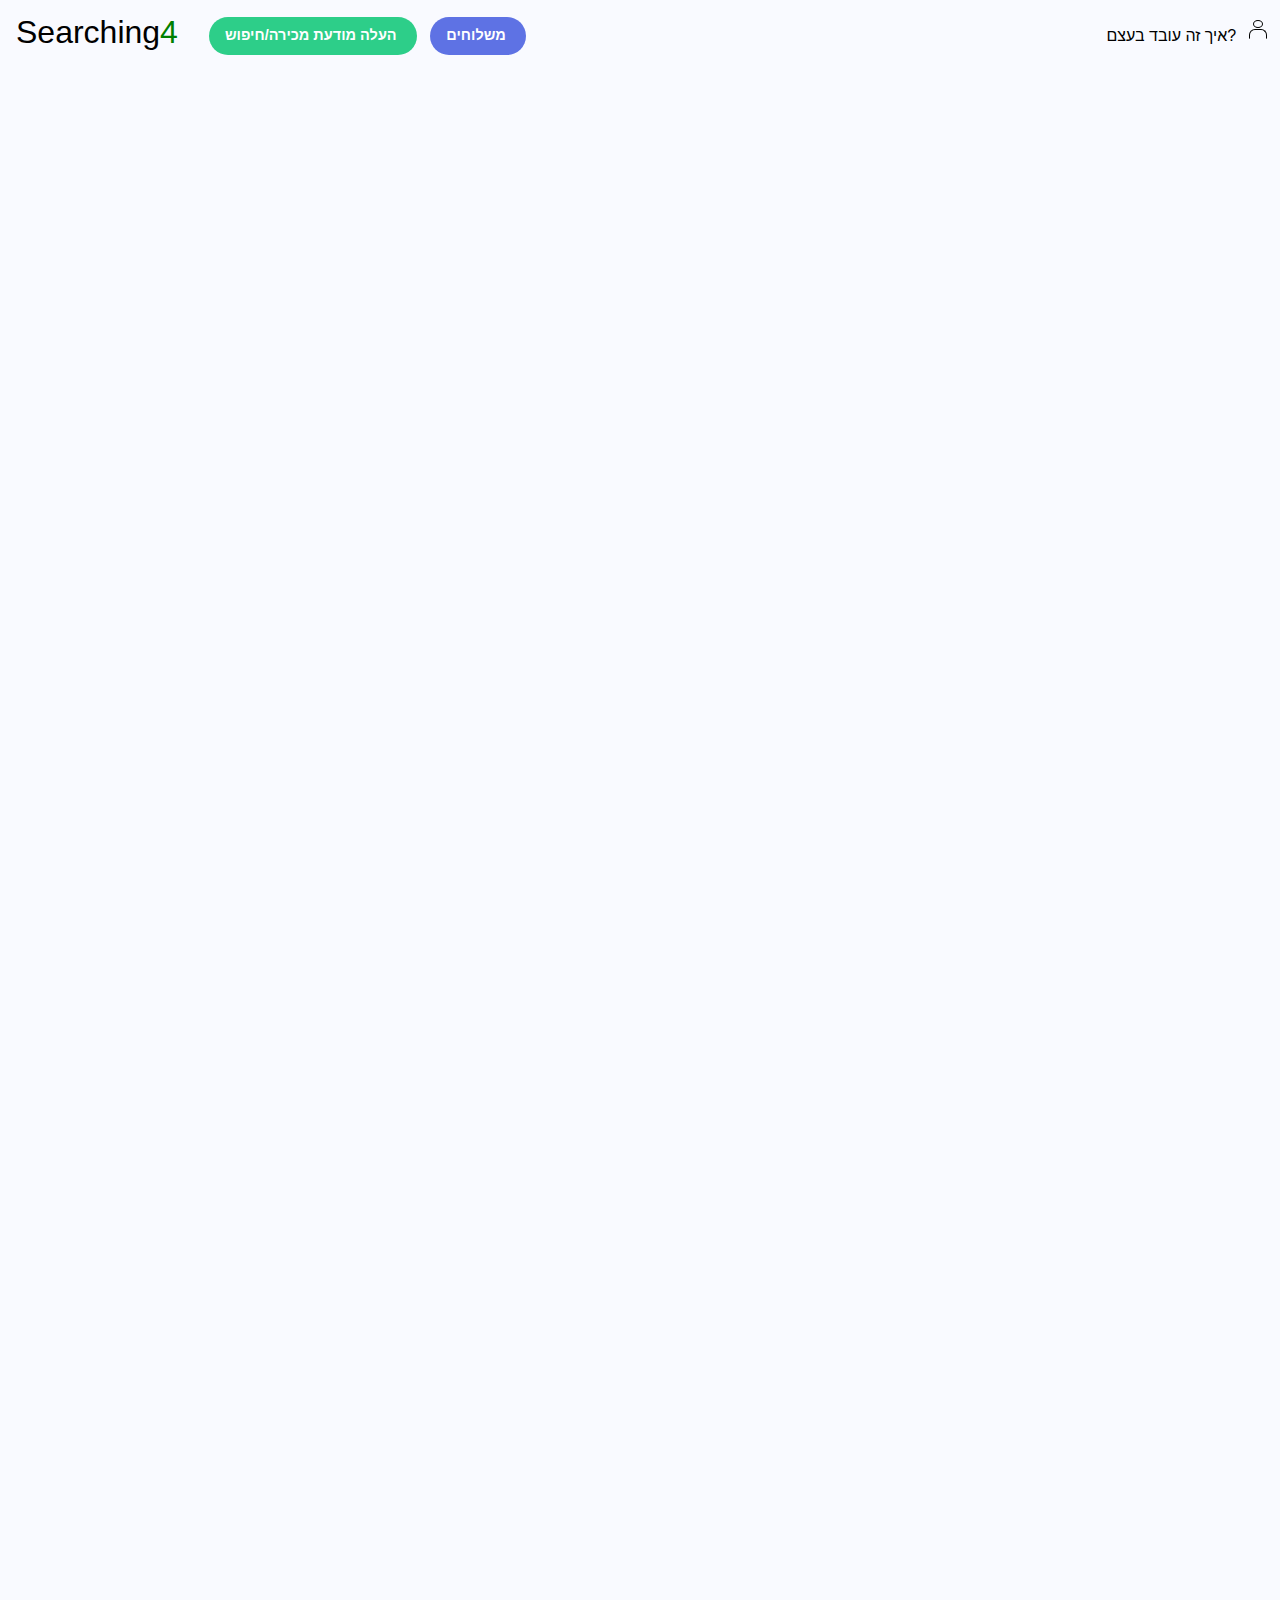
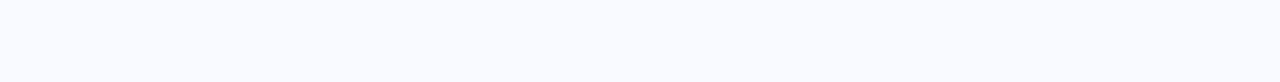
==== commit 7df1aa99: "Update upload.html" ====
--- a/upload.html
+++ b/upload.html
@@ -68,48 +68,322 @@
 
 <body style="background-color: #f9faff;">
   <section class="rtl"> 
-            
+    <article id="n2">         
                       <div class="new-place-wrapper" data-equalizer>  
-<div class="container-btn">
-<h2 class="titles">בחרו אחד הקטגוריות לפרסום המודעה. </h2>
-  <button  class="btn" type="button">
-    <i class="fa fa-shopping-cart" aria-hidden="true"></i>  מכירה</button>
+
+<div class="container-btn" id="chatbutton">
+<h2 class="titles"> בחר היכן אתה מעוניין לפרסם את המודעה</h2><br>
+  <button  class="btn" type="button" id="chatbutton" onclick="showDiv(); return false;">מכירה
+    <i class="fa fa-shopping-cart" aria-hidden="true"></i>  </button>
     
-  <button  class="btn" type="button" >חיפוש 
-    <i class="fa fa-search" aria-hidden="true"></i></button>
+  <button  class="btn" type="button" onclick="showDiv(); return false;"  id="chatbutton">חיפוש 
+    <i class="fa fa-search" aria-hidden="true"></i>  </button>
   </div></div>
 
-  <div class="new-place-wrapper-steps2" data-equalizer>  
-<div class="step2">
-  <h2 class="titles ">אני מפרסם! </h2>
-</div></div>
-
-<div class="new-place-wrapper-steps2" data-equalizer>  
+  <div id="chatbox" style="display: none;">
+    <div class="new-place-wrapper-steps2" data-equalizer>  
+
+      <div class="step2" id="carbutton">
+       <h2 class="titles"> אני מחפש  </h2>
+
+    <button class="btn" style=" padding: 2px 65px 2px 65px;" id="carbutton"  onclick="showDiv2(); return false;">
+    <svg version="1.0" xmlns="http://www.w3.org/2000/svg"
+    width="112.000000pt" height="112.000000pt" viewBox="0 0 572.000000 550.000000"
+    preserveAspectRatio="xMidYMid meet">         
+   <g transform="translate(0.000000,512.000000) scale(0.100000,-0.100000)"
+   fill="#000000" stroke="none">
+   <path d="M2765 3324 c-317 -33 -491 -90 -931 -304 l-220 -107 -205 -6 c-455
+   -14 -911 -90 -1124 -187 -129 -58 -226 -168 -267 -303 -18 -60 -20 -86 -15
+   -188 4 -90 10 -127 24 -150 35 -60 54 -67 247 -89 98 -11 181 -18 184 -15 3 3
+   -3 24 -12 47 -26 64 -32 190 -12 264 53 205 232 344 441 344 200 0 369 -122
+   435 -315 27 -77 27 -199 0 -275 -11 -30 -19 -58 -20 -62 0 -5 529 -8 1175 -8
+   646 0 1175 2 1175 4 0 2 -6 19 -14 37 -101 243 53 537 316 603 81 20 135 20
+   216 0 180 -45 314 -194 342 -381 11 -68 5 -144 -15 -195 -5 -13 -2 -18 11 -18
+   52 0 414 53 450 66 56 20 97 64 139 146 32 66 35 77 35 163 0 96 -9 137 -45
+   195 -11 19 -43 92 -69 162 -48 127 -69 158 -118 177 -14 5 -113 15 -220 22
+   l-193 12 -105 50 c-318 149 -612 237 -980 294 -92 14 -537 26 -625 17z m525
+   -129 c158 -20 295 -48 385 -78 86 -30 245 -99 245 -108 0 -3 -17 -27 -37 -53
+   l-38 -46 -877 0 c-696 0 -878 3 -878 13 0 6 -6 24 -14 39 -17 31 -15 34 59 71
+   183 91 425 153 710 181 72 7 317 -4 445 -19z"/>
+   <path d="M754 2546 c-98 -32 -181 -108 -228 -206 -28 -59 -31 -74 -31 -165 0
+   -93 2 -105 32 -166 39 -80 111 -150 191 -187 50 -24 69 -27 157 -27 92 0 106
+   3 167 32 156 74 239 230 216 408 -16 120 -100 235 -215 291 -49 24 -71 29
+   -153 31 -59 1 -111 -3 -136 -11z"/>
+   <path d="M3945 2547 c-156 -52 -251 -161 -276 -319 -27 -165 64 -333 221 -407
+   48 -23 68 -26 160 -26 92 0 112 3 160 26 156 74 247 241 221 404 -21 137 -97
+   241 -218 298 -54 25 -82 31 -148 34 -48 2 -96 -2 -120 -10z"/>
+   </g>
+   </svg><br>
+   פרטי</button>
+
+    <button class="btn" style="padding: 2px 65px 2px 65px;" id="carbutton"  onclick="showDiv2(); return false;">
+      <svg version="1.0" xmlns="http://www.w3.org/2000/svg"
+      width="112.000000pt" height="112.000000pt" viewBox="0 0 572.000000 550.000000"
+      preserveAspectRatio="xMidYMid meet">
+<g transform="translate(0.000000,512.000000) scale(0.100000,-0.100000)"
+fill="#000000" stroke="none">
+<path d="M1745 3398 c-81 -288 -154 -535 -161 -549 -8 -15 -28 -32 -45 -38
+-22 -8 -206 -11 -585 -11 l-554 0 0 -160 0 -160 514 0 c344 0 523 -4 544 -11
+26 -9 80 -80 304 -400 l272 -389 345 0 346 0 22 101 c42 192 150 370 301 495
+84 70 241 147 352 174 116 27 284 27 400 0 190 -46 386 -173 497 -325 l22 -30
+1 353 0 352 -690 0 c-379 0 -690 -3 -690 -6 0 -20 -62 -376 -71 -407 -18 -67
+-17 -67 -547 -67 -317 0 -479 4 -501 11 -34 12 -51 35 -51 70 0 13 88 355 195
+760 107 405 195 742 195 748 0 7 -43 11 -133 11 l-133 0 -149 -522z"/>
+<path d="M2260 3420 c-27 -27 -26 -83 2 -128 17 -28 19 -36 7 -43 -8 -4 -45
+-27 -83 -51 l-69 -44 -30 -112 c-16 -62 -27 -115 -25 -118 3 -3 74 38 157 91
+148 93 171 104 171 86 0 -4 11 -20 25 -35 31 -33 94 -37 125 -6 41 41 28 83
+-66 225 -47 72 -93 136 -102 143 -25 19 -89 15 -112 -8z"/>
+<path d="M3140 3420 c-19 -19 -20 -33 -20 -240 l0 -220 80 0 80 0 0 220 c0
+207 -1 221 -20 240 -13 13 -33 20 -60 20 -27 0 -47 -7 -60 -20z"/>
+<path d="M4180 3420 c-19 -19 -20 -33 -20 -240 l0 -220 80 0 80 0 0 220 c0
+207 -1 221 -20 240 -13 13 -33 20 -60 20 -27 0 -47 -7 -60 -20z"/>
+<path d="M4552 3260 c-56 -35 -72 -72 -72 -177 0 -51 4 -93 8 -93 5 0 35 9 67
+20 32 11 70 20 85 20 15 0 53 -9 85 -20 32 -11 62 -20 67 -20 4 0 8 42 8 93 0
+74 -4 98 -20 125 -30 48 -75 72 -140 72 -37 0 -66 -6 -88 -20z"/>
+<path d="M4553 2853 l-73 -25 0 -79 c0 -43 4 -79 8 -79 5 0 35 9 67 20 32 11
+70 20 85 20 15 0 53 -9 85 -20 32 -11 62 -20 67 -20 4 0 8 36 8 79 l0 79 -78
+26 c-42 14 -82 26 -87 25 -6 0 -43 -12 -82 -26z"/>
+<path d="M2420 2620 c-13 -13 -20 -33 -20 -60 0 -27 7 -47 20 -60 18 -18 33
+-20 169 -20 l149 0 11 63 c18 106 33 97 -149 97 -147 0 -162 -2 -180 -20z"/>
+<path d="M4553 2533 l-73 -25 0 -41 c0 -87 66 -147 160 -147 94 0 160 60 160
+147 l0 41 -78 26 c-42 14 -82 26 -87 25 -6 0 -43 -12 -82 -26z"/>
+<path d="M400 2160 l0 -160 128 0 128 0 54 41 c110 83 215 114 361 107 117 -7
+184 -29 278 -93 115 -78 195 -193 231 -332 l11 -43 130 0 131 0 -19 28 c-10
+16 -110 160 -222 320 l-205 292 -503 0 -503 0 0 -160z"/>
+<path d="M3412 2300 c-245 -65 -449 -270 -512 -516 -11 -43 -20 -83 -20 -91 0
+-10 21 -13 85 -13 l84 0 11 43 c46 180 168 321 342 395 58 25 74 27 198 27
+124 0 140 -2 198 -27 174 -74 296 -215 342 -395 l11 -43 84 0 c64 0 85 3 85
+13 0 8 -9 48 -20 91 -63 248 -268 453 -516 516 -103 27 -270 26 -372 0z"/>
+<path d="M913 1986 c-101 -33 -190 -113 -241 -216 -25 -50 -27 -65 -27 -170 0
+-107 2 -119 29 -175 38 -77 114 -153 191 -191 56 -27 68 -29 175 -29 107 0
+119 2 175 29 77 38 153 114 191 191 27 56 29 68 29 175 0 107 -2 119 -29 175
+-38 77 -114 153 -191 190 -52 26 -72 30 -160 32 -64 2 -115 -2 -142 -11z m215
+-172 c153 -63 191 -267 71 -381 -146 -138 -388 -36 -389 165 0 130 99 231 228
+232 29 0 69 -7 90 -16z"/>
+<path d="M980 1660 c-13 -13 -20 -33 -20 -60 0 -53 27 -80 80 -80 27 0 47 7
+60 20 13 13 20 33 20 60 0 53 -27 80 -80 80 -27 0 -47 -7 -60 -20z"/>
+<path d="M3473 1986 c-101 -33 -190 -113 -241 -216 -25 -50 -27 -65 -27 -170
+0 -107 2 -119 29 -175 38 -77 114 -153 191 -191 56 -27 68 -29 175 -29 107 0
+119 2 175 29 77 38 153 114 191 191 27 56 29 68 29 175 0 107 -2 119 -29 175
+-38 77 -114 153 -191 190 -52 26 -72 30 -160 32 -64 2 -115 -2 -142 -11z m215
+-172 c85 -35 142 -120 142 -214 0 -203 -242 -306 -389 -167 -149 142 -49 396
+157 397 29 0 69 -7 90 -16z"/>
+<path d="M3540 1660 c-13 -13 -20 -33 -20 -60 0 -53 27 -80 80 -80 53 0 80 27
+80 80 0 27 -7 47 -20 60 -13 13 -33 20 -60 20 -27 0 -47 -7 -60 -20z"/>
+<path d="M320 1760 l0 -80 85 0 84 0 11 43 c6 23 18 59 25 80 l15 37 -110 0
+-110 0 0 -80z"/>
+<path d="M4480 1760 l0 -80 80 0 80 0 0 80 0 80 -80 0 -80 0 0 -80z"/>
+</g>
+</svg><br>
+      ג'יפים</button>
+
+    <button class="btn" style="margin-left: 80px; padding: 2px 65px 2px 65px;" id="carbutton"  onclick="showDiv2(); return false;">
+      <svg version="1.0" xmlns="http://www.w3.org/2000/svg"
+      width="112.000000pt" height="112.000000pt" viewBox="0 0 572.000000 550.000000"
+ preserveAspectRatio="xMidYMid meet">
+
+<g transform="translate(0.000000,512.000000) scale(0.100000,-0.100000)"
+fill="#000000" stroke="none">
+<path d="M1500 3760 l0 -150 -527 0 -528 0 -223 -503 -222 -502 0 -547 0 -548
+310 0 309 0 19 -42 c115 -254 454 -340 681 -173 65 48 112 105 143 173 l19 42
+929 0 929 0 19 -43 c49 -108 155 -202 269 -237 133 -41 303 -18 397 54 43 32
+49 32 92 0 119 -91 350 -100 481 -18 146 91 223 226 223 388 0 135 -36 229
+-123 323 l-40 43 232 0 231 0 0 945 0 945 -1810 0 -1810 0 0 -150z m-500 -750
+l0 -300 -306 0 c-168 0 -304 4 -302 9 2 4 61 139 133 300 l129 291 173 0 173
+0 0 -300z m2320 -1095 l0 -105 -760 0 -760 0 0 105 0 105 760 0 760 0 0 -105z
+m-2196 -134 c89 -59 89 -183 0 -242 -61 -40 -152 -18 -195 47 -40 61 -18 152
+47 195 38 25 110 25 148 0z m2720 0 c43 -29 66 -70 66 -121 0 -80 -60 -140
+-140 -140 -80 0 -140 60 -140 140 0 80 60 140 140 140 27 0 56 -8 74 -19z
+m600 0 c43 -29 66 -70 66 -121 0 -80 -60 -140 -140 -140 -80 0 -140 60 -140
+140 0 80 60 140 140 140 27 0 56 -8 74 -19z"/>
+</g>
+</svg><br>
+      מסחרי</button><br>
+    <button class="small-btn" id="carbutton"  onclick="showDiv2(); return false;">מיוחדים</button>
+    <button class="small-btn id="carbutton"  onclick="showDiv2(); return false;"">משאיות</button>
+    <button class="small-btn id="carbutton"  onclick="showDiv2(); return false;"">כלי שייט</button>
+    <button class="small-btn id="carbutton"  onclick="showDiv2(); return false;"">אופנועים</button>
+    <button class="small-btn" style="margin-left: 180px;" id="carbutton"  onclick="showDiv2(); return false;">קטנועים</button>
+
+</div></div></div>
+<div id="carbox" style="display: none;">
+<div class="new-place-wrapper-steps2" data-equalizer tyle="display: none;" id="chatbox">  
   <div class="step2">
-    <h2 class="titles ">סוג רכב </h2>
-  </div></div>
-
-  <div class="new-place-wrapper-steps2" data-equalizer>  
+    <h2 class="titles ">סוג רכב </h2><br>
+    <p class="sub-title">מהו היצרן הרכב?</p><br><br>
+    
+    <p class="min-title">יצרן*</p>
+      <select class="select_optiones">
+        <option selected>בחירת יצרן</option>
+        <optgroup label= "א">
+        <option>אאודי</option>
+        <option>אופל</option>
+        <option>אוסטין</option>
+        <option>אינפיניטי</option>
+        <option>אל.טי.איי</option>
+        <option>אלפא רומיאו</option>
+        <option>אסטון מרטין</option>
+        <option>אברת'</option>
+        <option>אם.ג'י</option>
+        <option>אוטוביאנקי</option>
+        <option>אולדסמוביל</option>
+      </optgroup>
+
+      <optgroup label= "ב">
+        <option>ב.מ.וו</option>
+        <option>בנטלי</option>
+        <option>ביואיק</option>
+      </optgroup>
+
+      <optgroup label= "ג">
+        <option>ג'יפ</option>
+        <option>גרייט וול</option>
+        <option>ג'יאו</option>
+        <option>ג'.איי.סי</option>
+        <option>ג'נסיס</option>
+        <option>גא"ז</option>
+      </optgroup>
+
+      <optgroup label= "ד">
+        <option>די.אס</option>
+        <option>דאצ'יה</option>
+        <option>דייהו</option>
+        <option>דייהטסו</option>
+        <option>דודג'</option>
+      </optgroup>
+
+      <optgroup label= "ה">
+        <option>הונדה</option>
+        <option>האמר</option>
+      </optgroup>
+
+      <optgroup label= "ו">
+        <option>וולוו</option>
+      </optgroup>
+
+      <optgroup label= "ט">
+        <option>טסלה</option>
+        <option>טויוטה</option>
+      </optgroup>
+
+      <optgroup label= "י">
+        <option>יגואר</option>
+        <option>יונדאי</option>
+      </optgroup>
+
+      <optgroup label= "ל">
+        <option>למבורגיני</option>
+        <option>לינקולן</option>
+        <option>לקסוס</option>
+        <option>לאדה</option>
+        <option>ליצ'י</option>
+        <option>לנצ'יה</option>
+      </optgroup>
+
+      <optgroup label= "מ">
+        <option>מאזדה</option>
+        <option>מרצדס</option>
+        <option>מזראטי</option>
+        <option>מיצובישי</option>
+        <option>מיני</option>
+      </optgroup>
+
+      <optgroup label= "נ">
+        <option>ניסן</option>
+        <option>ננג'ינג</option>
+      </optgroup>
+
+      <optgroup label= "ס">
+        <option>סוזוקי</option>
+        <option>סאאב</option>
+        <option>סאנגיונג</option>
+        <option>סובארו</option>
+        <option>סיאט</option>
+        <option>סקודה</option>
+        <option>סאנשיין</option>
+        <option>סיטרואן</option>
+        <option>סמארט</option>
+      </optgroup>
+
+      <optgroup label= "פ">
+        <option>פולקסווגן</option>
+        <option>פורד</option>
+        <option>פיאט</option>
+        <option>פרארי</option>
+        <option>פורשה</option>
+        <option>פונטיאק</option>
+        <option>פיג'ו</option>
+      </optgroup>
+
+      <optgroup label= "ק">
+        <option>קופרה</option>
+        <option>קיה</option>
+        <option>קרייזלר</option>
+        <option>קאדילאק</option>
+      </optgroup>
+
+      <optgroup label= "ר">
+        <option>רנו</option>
+        <option>רובר</option>
+      </optgroup>
+
+      <optgroup label= "ש">
+        <option>שברולט</option>
+      </optgroup>
+      </select><br><br>
+
+    <p class="min-title">דגם*</p>
+      <select class="select_optiones">
+        <option>ss</option> 
+      </select><br><br>
+
+    <p class="min-title">שנה*</p>
+       <select class="select_optiones">
+        <option>ss</option> 
+      </select><br>
+     
+  </div></div></div>
+
+  <div class="new-place-wrapper-steps2" data-equalizer tyle="display: none;" id="chatbox">  
     <div class="step2">
       <h2 class="titles ">פרטי הרכב </h2>
     </div></div>
 
-    <div class="new-place-wrapper-steps2" data-equalizer>  
+    <div class="new-place-wrapper-steps2" data-equalizer tyle="display: none;">  
       <div class="step2">
         <h2 class="titles ">פרטי מכירה רכב פרטי </h2>
       </div></div>
 
-      <div class="new-place-wrapper-steps2" data-equalizer>  
+      <div class="new-place-wrapper-steps2" data-equalizer tyle="display: none;">  
         <div class="step2">
           <h2 class="titles ">הוספת תמונות </h2>
         </div></div>
 
-        <div class="new-place-wrapper-steps2" data-equalizer>  
+        <div class="new-place-wrapper-steps2" data-equalizer tyle="display: none;">  
           <div class="step2">
             <h2 class="titles ">פרטי התקשרות </h2>
           </div></div>
     </section>
  
-
+    <script>
+      function showDiv() {
+    document.getElementById('chatbutton').style.display = "none";
+    document.getElementById('chatbox').style.display = "block";
+    document.getElementById('private').style.display ="none";
+  
+      }
+     function showDiv2() {
+  
+    document.getElementById('carbutton').style.display = "none";
+    document.getElementById('carbox').style.display = "block";
+    document.getElementById('private2').style.display ="none";
+      }
+      function showDiv3() {
+  
+  document.getElementById('carbutton').style.display = "none";
+  document.getElementById('carbox').style.display = "block";
+  document.getElementById('private2').style.display ="none";
+    }
+    </script>
 </body>
 </html>
--- a/css/main.css
+++ b/css/main.css
@@ -1,4 +1,3 @@
-
 
 body {
     padding: 0;
@@ -204,7 +203,7 @@
   width: 100%;
   height: 100%;
   padding: 6.25rem 0;
-  background: #f9f9f9;
+  background: #f9faff;
  }
 
  .choose_categoryWrap{
@@ -227,11 +226,12 @@
   box-shadow: 0 3px 5px 0 rgb(154 160 185 / 5%), 0 10px 20px 0 rgb(166 173 201 / 20%);
   border-radius: 8px;
   border-color: white;
+  text-align: center;
 
 }
 
 .cars-btn{
-  padding: 30px 100px 30px 100px;
+  padding: 25px 90px 25px 90px;
   background-color: white;
   font-size: 28px;
   font-weight: 600;
@@ -239,8 +239,11 @@
   box-shadow: 0 3px 5px 0 rgb(154 160 185 / 5%), 0 10px 20px 0 rgb(166 173 201 / 20%);
   border-radius: 8px;
   border-color: white;
-
-}
+  text-align: center;
+
+}
+
+
 
 .hand2-btn{
   padding: 30px 100px 30px 100px;
@@ -251,6 +254,8 @@
   box-shadow: 0 3px 5px 0 rgb(154 160 185 / 5%), 0 10px 20px 0 rgb(166 173 201 / 20%);
   border-radius: 8px;
   border-color: white;
+  text-align: center;
+
 }
 
 
@@ -335,39 +340,93 @@
 
 
 
-.back a {
+.backside {
 	position: absolute;
 	bottom: 45%;
-	left: 0;
-	right: 0;
-	text-align: center;
-	padding: 0 20px;
   line-height: 2em;
   text-decoration: none;
-
-}
-
-.row_items1{
-  margin: 0px 10px 210px 0px;
-  padding: 7px 20px 0px 20px;
+  color: black;
+  margin-left: 200px;
+  cursor: pointer;
+
+}
+.backside:hover{
+  color: #5e72e4;
+}
+
+.back-btn{
+cursor: pointer;
+line-height: 2em;
+bottom: 45%;
+text-decoration: none;
+position: absolute;
+left: 60px;
+color: black;
+}
+
+.back-btn:hover{
+  color: #5e72e4;
+  text-decoration: none;
+
+}
+
+.back_links{
+  font-size: 18px;
+
+  margin-top: 30px;
+  position: absolute;
+  cursor: pointer;
+  color: black;
+  text-align: center;
+
+}
+.back_links:hover{
+  text-decoration: none;
+  cursor: pointer;
+  color: #5e72e4;
+
+}
+
+.back_links2{
+  font-size: 18px;
+  margin-left: 0px;
+  margin-top: 100px;
+  position: absolute;
+  cursor: pointer;
+  color: black;
+  text-align: center;
+
+}
+.back_links2:hover{
+  text-decoration: none;
+  cursor: pointer;
+  color: #5e72e4;
+
+}
+article[id*="n"]:target{
+  display: block;
+  
+}
+
+article[id*="n"]:target .used {
+  display: none;
+  
+}
+
+.items-btn{
+  padding: 7px 18px 7px 18px;
+  height: 100%;
+  width: 100%;
+  margin: 0px 0px 10px 0px;
+  box-shadow: 0 3px 5px 0 rgb(154 160 185 / 5%), 0 10px 20px 0 rgb(166 173 201 / 20%);
+  border-radius: 8px;
   background-color: white;
-  font-size: 18px;
-  font-weight: 600;
-  background-color:white ;
-  box-shadow: 0 3px 5px 0 rgb(154 160 185 / 5%), 0 10px 20px 0 rgb(166 173 201 / 20%);
-  border-radius: 8px;
   border-color: white;
-}
-
-.row_items2{
-  margin: 0px 10px 210px 0px;
-  padding: 7px 20px 0px 20px;
-  background-color: white;
-  font-size: 18px;
-  font-weight: 600;
-  background-color:white ;
-  box-shadow: 0 3px 5px 0 rgb(154 160 185 / 5%), 0 10px 20px 0 rgb(166 173 201 / 20%);
-  border-radius: 8px;
-  border-color: white;
-}
- 
+  text-align: center;
+
+}
+.items-btn:hover{
+background-color: #5e72e4;
+color: white;
+}
+
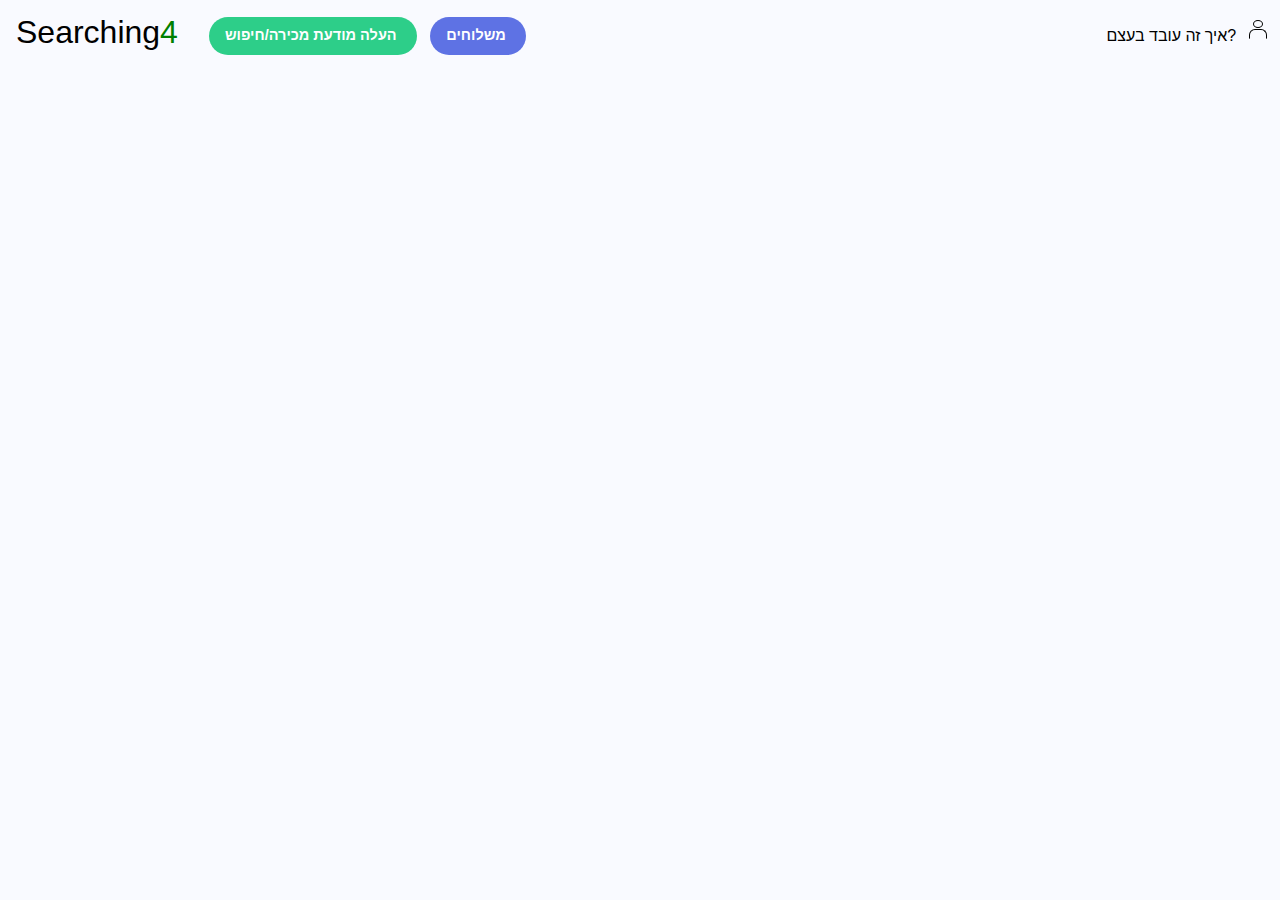
==== commit 74d42c2d: "Update upload.html" ====
--- a/upload.html
+++ b/upload.html
@@ -76,7 +76,7 @@
   <button  class="btn" type="button" id="chatbutton" onclick="showDiv(); return false;">מכירה
     <i class="fa fa-shopping-cart" aria-hidden="true"></i>  </button>
     
-  <button  class="btn" type="button" onclick="showDiv(); return false;"  id="chatbutton">חיפוש 
+  <button  class="btn" type="button" id="chatbutton" onclick="showDiv(); return false;" >חיפוש 
     <i class="fa fa-search" aria-hidden="true"></i>  </button>
   </div></div>
 
@@ -200,172 +200,666 @@
 </svg><br>
       מסחרי</button><br>
     <button class="small-btn" id="carbutton"  onclick="showDiv2(); return false;">מיוחדים</button>
-    <button class="small-btn id="carbutton"  onclick="showDiv2(); return false;"">משאיות</button>
-    <button class="small-btn id="carbutton"  onclick="showDiv2(); return false;"">כלי שייט</button>
-    <button class="small-btn id="carbutton"  onclick="showDiv2(); return false;"">אופנועים</button>
-    <button class="small-btn" style="margin-left: 180px;" id="carbutton"  onclick="showDiv2(); return false;">קטנועים</button>
+    <button class="small-btn" id="carbutton"  onclick="showDiv2(); return false;"">משאיות</button>
+    <button class="small-btn" id="carbutton"  onclick="showDiv2(); return false;"">כלי שייט</button>
+    <button class="small-btn" id="carbutton"  onclick="showDiv2(); return false;"">אופנועים</button>
+    <button class="small-btn" id="carbutton"  onclick="showDiv2(); return false;" style="margin-left: 180px;"  >קטנועים</button>
 
 </div></div></div>
+<div id="private3">
 <div id="carbox" style="display: none;">
-<div class="new-place-wrapper-steps2" data-equalizer tyle="display: none;" id="chatbox">  
+<div class="new-place-wrapper-steps2">  
   <div class="step2">
     <h2 class="titles ">סוג רכב </h2><br>
     <p class="sub-title">מהו היצרן הרכב?</p><br><br>
-    
+
+    <div id="rechten" class="type-select">
     <p class="min-title">יצרן*</p>
-      <select class="select_optiones">
-        <option selected>בחירת יצרן</option>
-        <optgroup label= "א">
-        <option>אאודי</option>
-        <option>אופל</option>
-        <option>אוסטין</option>
-        <option>אינפיניטי</option>
-        <option>אל.טי.איי</option>
-        <option>אלפא רומיאו</option>
-        <option>אסטון מרטין</option>
-        <option>אברת'</option>
-        <option>אם.ג'י</option>
-        <option>אוטוביאנקי</option>
-        <option>אולדסמוביל</option>
-      </optgroup>
-
-      <optgroup label= "ב">
-        <option>ב.מ.וו</option>
-        <option>בנטלי</option>
-        <option>ביואיק</option>
-      </optgroup>
-
-      <optgroup label= "ג">
-        <option>ג'יפ</option>
-        <option>גרייט וול</option>
-        <option>ג'יאו</option>
-        <option>ג'.איי.סי</option>
-        <option>ג'נסיס</option>
-        <option>גא"ז</option>
-      </optgroup>
-
-      <optgroup label= "ד">
-        <option>די.אס</option>
-        <option>דאצ'יה</option>
-        <option>דייהו</option>
-        <option>דייהטסו</option>
-        <option>דודג'</option>
-      </optgroup>
-
-      <optgroup label= "ה">
-        <option>הונדה</option>
-        <option>האמר</option>
-      </optgroup>
-
-      <optgroup label= "ו">
-        <option>וולוו</option>
-      </optgroup>
-
-      <optgroup label= "ט">
-        <option>טסלה</option>
-        <option>טויוטה</option>
-      </optgroup>
-
-      <optgroup label= "י">
-        <option>יגואר</option>
-        <option>יונדאי</option>
-      </optgroup>
-
-      <optgroup label= "ל">
-        <option>למבורגיני</option>
-        <option>לינקולן</option>
-        <option>לקסוס</option>
-        <option>לאדה</option>
-        <option>ליצ'י</option>
-        <option>לנצ'יה</option>
-      </optgroup>
-
-      <optgroup label= "מ">
-        <option>מאזדה</option>
-        <option>מרצדס</option>
-        <option>מזראטי</option>
-        <option>מיצובישי</option>
-        <option>מיני</option>
-      </optgroup>
-
-      <optgroup label= "נ">
-        <option>ניסן</option>
-        <option>ננג'ינג</option>
-      </optgroup>
-
-      <optgroup label= "ס">
-        <option>סוזוקי</option>
-        <option>סאאב</option>
-        <option>סאנגיונג</option>
-        <option>סובארו</option>
-        <option>סיאט</option>
-        <option>סקודה</option>
-        <option>סאנשיין</option>
-        <option>סיטרואן</option>
-        <option>סמארט</option>
-      </optgroup>
-
-      <optgroup label= "פ">
-        <option>פולקסווגן</option>
-        <option>פורד</option>
-        <option>פיאט</option>
-        <option>פרארי</option>
-        <option>פורשה</option>
-        <option>פונטיאק</option>
-        <option>פיג'ו</option>
-      </optgroup>
-
-      <optgroup label= "ק">
-        <option>קופרה</option>
-        <option>קיה</option>
-        <option>קרייזלר</option>
-        <option>קאדילאק</option>
-      </optgroup>
-
-      <optgroup label= "ר">
-        <option>רנו</option>
-        <option>רובר</option>
-      </optgroup>
-
-      <optgroup label= "ש">
-        <option>שברולט</option>
-      </optgroup>
+      <select class="select_optiones" id="select1">
+
       </select><br><br>
-
-    <p class="min-title">דגם*</p>
-      <select class="select_optiones">
-        <option>ss</option> 
-      </select><br><br>
-
+    </div>
+
+
+    <select class="select_optiones" style="display: none;" id="select2"></select>
+
+
+    <select class="select_optiones" style="display: none;" id="select3"></select>
+  
+
+      <div>
+        <div id="pay_block" >
+          <p class="min-title">דגם*</p>
+      <select class="select_optiones" id="select4">
+
+      </select></div><br>
+      
+      <div id="pay_block2" >
     <p class="min-title">שנה*</p>
-       <select class="select_optiones">
-        <option>ss</option> 
-      </select><br>
-     
-  </div></div></div>
-
-  <div class="new-place-wrapper-steps2" data-equalizer tyle="display: none;" id="chatbox">  
+       <select class="select_optiones" id="select5">
+
+      </select>
+      <br>
+    </div>
+      
+    <div id=" " >
+      <p class="min-title"> </p>
+         <select class="select_optiones" id=" ">
+  
+        </select>
+        <br>
+      </div>
+    <button id="infocarbutton" onclick="showDiv3(); return false;">לשלב הבא</button>
+
+  </div></div></div></div>
+ 
+  <div id="infocarbox" style="display: none;">
+  <div class="new-place-wrapper-steps2">  
     <div class="step2">
       <h2 class="titles ">פרטי הרכב </h2>
-    </div></div>
-
-    <div class="new-place-wrapper-steps2" data-equalizer tyle="display: none;">  
+    </div></div></div>
+
+    <div id=" " style="display: none;">
+    <div class="new-place-wrapper-steps2" >  
       <div class="step2">
         <h2 class="titles ">פרטי מכירה רכב פרטי </h2>
       </div></div>
 
-      <div class="new-place-wrapper-steps2" data-equalizer tyle="display: none;">  
+      <div id=" " style="display: none;">
+      <div class="new-place-wrapper-steps2" >  
         <div class="step2">
           <h2 class="titles ">הוספת תמונות </h2>
         </div></div>
 
-        <div class="new-place-wrapper-steps2" data-equalizer tyle="display: none;">  
+        <div id=" " style="display: none;">
+        <div class="new-place-wrapper-steps2">  
           <div class="step2">
             <h2 class="titles ">פרטי התקשרות </h2>
           </div></div>
     </section>
  
     <script>
+
+    
+
+const input = {
+    "אאודי": {
+      "":{ 
+       "": {
+       "100":[
+                    "1989",
+                    "1990 ",
+                    "1991 ",
+                    "1992 ",
+                    "1993 ",
+                    "1994 "
+                ],
+                "80":[
+                    "1988 ",
+                    "1989 ",
+                    "1990 ",
+                    "1991 ",
+                    "1992 ",
+                    "1993 ",
+                    "1994 ",
+                    "1995 ",
+                ],
+                "A1": [
+                    "2010 ",
+                    "2011 ",
+                    "2012 ",
+                    "2013 ",
+                    "2014 ",
+                    "2015 ",
+                    "2016 ",
+                    "2017 ",
+                    "2018 ",
+                    "2019 ",
+                    "2020 ",
+                    "2021 "
+                ],
+                "A3": [
+                    "1997 ",
+                    "1998 ",
+                    "1999 ",
+                    "2000 ",
+                    "2001 ",
+                    "2002 ",
+                    "2003 ",
+                    "2004 ",
+                    "2005 ",
+                    "2006 ",
+                    "2007 ",
+                    "2008 ",
+                    "2009 ",
+                    "2010 ",
+                    "2011 ",
+                    "2012 ",
+                    "2013 ",
+                    "2014 ",
+                    "2015 ",
+                    "2016 ",
+                    "2017 ",
+                    "2018 ",
+                    "2019 ",
+                    "2020 ",
+                    "2021 "
+                ],
+                "A4": [
+                    "1996 ",
+                    "1997 ",
+                    "1998 ",
+                    "1999 ",
+                    "2000 ",
+                    "2001 ",
+                    "2002 ",
+                    "2003 ",
+                    "2004 ",
+                    "2005 ",
+                    "2006 ",
+                    "2007 ",
+                    "2008 ",
+                    "2009 ",
+                    "2010 ",
+                    "2011 ",
+                    "2012 ",
+                    "2013 ",
+                    "2014 ",
+                    "2015 ",
+                    "2016 ",
+                    "2017 ",
+                    "2018 ",
+                    "2019 ",
+                    "2020 ",
+                    "2021 "
+                ],
+                "A5": [
+                    "2007 ",
+                    "2008 ",
+                    "2009 ",
+                    "2010 ",
+                    "2011 ",
+                    "2012 ",
+                    "2013 ",
+                    "2014 ",
+                    "2015 ",
+                    "2016 ",
+                    "2017 ",
+                    "2018 ",
+                    "2019 ",
+                    "2020 ",
+                    "2021 "
+                ],
+                "A6": [
+                    "1996 ",
+                    "1997 ",
+                    "1998 ",
+                    "1999 ",
+                    "2000 ",
+                    "2001 ",
+                    "2002 ",
+                    "2003 ",
+                    "2004 ",
+                    "2005 ",
+                    "2006 ",
+                    "2007 ",
+                    "2008 ",
+                    "2009 ",
+                    "2010 ",
+                    "2011 ",
+                    "2012 ",
+                    "2013 ",
+                    "2014 ",
+                    "2015 ",
+                    "2016 ",
+                    "2017 ",
+                    "2018 ",
+                    "2019 ",
+                    "2020 ",
+                    "2021 "
+                ],
+                "A7": [
+                    "2010 ",
+                    "2011 ",
+                    "2012 ",
+                    "2013 ",
+                    "2014 ",
+                    "2015 ",
+                    "2016 ",
+                    "2017 ",
+                    "2018 ",
+                    "2019 ",
+                    "2020 ",
+                    "2021 "
+                ],
+                "A8": [
+                    "1996 ",
+                    "1997 ",
+                    "1998 ",
+                    "1999 ",
+                    "2000 ",
+                    "2001 ",
+                    "2002 ",
+                    "2003 ",
+                    "2004 ",
+                    "2005 ",
+                    "2006 ",
+                    "2007 ",
+                    "2008 ",
+                    "2009 ",
+                    "2010 ",
+                    "2011 ",
+                    "2012 ",
+                    "2013 ",
+                    "2014 ",
+                    "2015 ",
+                    "2016 ",
+                    "2017 ",
+                    "2018 ",
+                    "2019 ",
+                    "2020 ",
+                    "2021 "
+                ],
+                "Q3": [
+                    "2011 ",
+                    "2012 ",
+                    "2013 ",
+                    "2014 ",
+                    "2015 ",
+                    "2016 ",
+                    "2017 ",
+                    "2018 ",
+                    "2019 ",
+                    "2020 ",
+                    "2021 "
+                ],
+                "R8": [                 
+                    "2008 ",
+                    "2009 ",
+                    "2010 ",
+                    "2011 ",
+                    "2012 ",
+                    "2013 ",                 
+                    "2016 ",
+                    "2017 ",
+                    "2018 ",
+                    "2019 ",
+                    "2020 ",
+                    "2021 "
+                ],
+                "RS3": [
+                    "2015 ",
+                    "2016 ",
+                    "2017 ",
+                    "2018 ",
+                    "2019 ",
+                    "2020 ",
+                    "2021 "
+                ],
+                "RS4": [
+                    "2021 "
+                ],
+                "RS5": [
+                    "2010 ",
+                    "2011 ",
+                    "2012 ",
+                    "2013 ",
+                    "2014 ",
+                    "2015 ",                   
+                    "2017 ",
+                    "2018 ",
+                    "2019 ",
+                    "2020 ",
+                    "2021 "
+                ],      
+                "RS6": [               
+                    "2008 ",
+                    "2009 ",
+                    "2010 ",
+                    "2013 ",
+                    "2014 ",
+                    "2015 ",
+                    "2016 ",
+                    "2017 ",                
+                    "2020 ",
+                    "2021 "
+                ],
+                "RS7": [                 
+                    "2014 ",
+                    "2015 ",
+                    "2016 ",
+                    "2017 ",
+                    "2018 ",
+                    "2020 ",
+                    "2021 "
+                ],
+                "S3": [
+                    "2007 ",
+                    "2008 ",
+                    "2009 ",
+                    "2010 ",
+                    "2011 ",
+                    "2012 ",
+                    "2013 ",
+                    "2014 ",
+                    "2015 ",
+                    "2016 ",
+                    "2017 ",
+                    "2018 ",
+                    "2019 ",
+                    "2020 ",
+                    "2021 "
+                ],
+                "S4": [
+                    "2005 ",
+                    "2006 ",
+                    "2007 ",
+                    "2008 ",
+                    "2009 ",
+                    "2010 ",
+                    "2011 ",
+                    "2017 ",
+                    "2018 ",
+                    "2019 ",
+                    "2020 ",
+                    "2021 "
+                ],
+                "S5": [
+                    "2008 ",
+                    "2009 ",
+                    "2010 ",
+                    "2011 ",
+                    "2012 ",
+                    "2013 ",
+                    "2014 ",
+                    "2015 ",
+                    "2016 ",
+                    "2017 ",
+                    "2018 ",
+                    "2019 ",
+                    "2020 ",
+                    "2021 "
+                ],
+                "S6": [
+                    "2007 ",
+                    "2008 ",
+                    "2009 ",
+                    "2010 ",
+                    "2013 ",
+                    "2014 ",
+                    "2015 ",
+                ],
+                "S7": [
+                    "2013 ",
+                    "2014 ",
+                    "2015 ",
+                    "2016 ",
+                    "2017 ",
+                ],
+                "S8": [
+                    "2007 ",
+                    "2008 ",
+                    "2009 ",
+                    "2010 ",
+                    "2012 ",
+                    "2013 ",
+                    "2014 ",
+                    "2015 ",
+                    "2016 ",
+                    "2017 ",
+                    "2020 ",
+                    "2021 "
+                ],
+                "TT": [
+                    "2000 ",
+                    "2001 ",
+                    "2002 ",
+                    "2003 ",
+                    "2004 ",
+                    "2005 ",
+                    "2006 ",
+                    "2007 ",
+                    "2008 ",
+                    "2009 ",
+                    "2010 ",
+                    "2011 ",
+                    "2012 ",
+                    "2013 ",
+                    "2014 ",
+                    "2015 ",
+                    "2016 ",
+                    "2017 ",
+                    "2018 ",
+                    "2019 ",
+                    "2020 ",
+                    "2021 "
+                ],
+                "אולרוד": [
+                    "2001 ",
+                    "2002 ",
+                    "2003 ",
+                    "2004 ",
+                ],
+              
+            }
+        }
+    },
+    "אופל": {
+        "": {
+            "": {
+                "אדם": [  
+                    "2014 ",
+                    "2015 ",
+                    "2016 ",
+                    "2017 ",
+                    "2018 ",
+                    "2019 ",
+                    "2020 ",
+                    "2021 "
+                ],
+                "אומגה": [
+                    "1997",
+                    "1998",
+                    "1999",
+                    "2000",
+                    "2001",
+                    "2002",
+                    "2003",
+                ],  
+                "אינסיגניה": [
+                    "2011 ",
+                    "2012 ",
+                    "2013 ",
+                    "2014 ",
+                    "2015 ",
+                    "2016 ",
+                    "2017 ",
+                    "2018 ",
+                    "2019 ",
+                    "2020 ",
+                    "2021 "
+                ],
+                "אסטרה": [
+                    "1997 ",
+                    "1998 ",
+                    "1999 ",
+                    "2000 ",
+                    "2001 ",
+                    "2002 ",
+                    "2003 ",
+                    "2004 ",
+                    "2005 ",
+                    "2006 ",
+                    "2007 ",
+                    "2008 ",
+                    "2009 ",
+                    "2010 ",
+                    "2011 ",
+                    "2012 ",
+                    "2013 ",
+                    "2014 ",
+                    "2015 ",
+                    "2016 ",
+                    "2017 ",
+                    "2018 ",
+                    "2019 ",
+                    "2020 ",
+                    "2021 "
+                ],
+            }
+        },
+    }
+}
+
+var select1 = document.getElementById("select1");
+var select4 = document.getElementById("select4");
+var select5 = document.getElementById("select5");
+
+function createSelect(params, select_dom) {
+    select_dom.innerHTML = "";
+    var first_child = null;
+    for (const key in params) {
+        if (first_child == null) first_child = params[key];
+        var option = document.createElement("option");
+        if (params.constructor === Array)
+            option.text = params[key]
+        else
+            option.text = key;
+        select_dom.add(option);
+    }
+    return first_child;
+}
+
+function initSelect(params, list_dom) {
+    var small_input = params;
+    for (let index = 0; index < list_dom.length; index++) {
+        const element = list_dom[index];
+        if (small_input) {
+            small_input = createSelect(small_input, element);
+        }
+    }
+}
+
+initSelect(input, [select1, select2, select3, select4, select5])
+
+select1.addEventListener("change", function () {
+    initSelect(input[select1.value], [select2, select3, select4, select5])
+});
+select2.addEventListener("change", function () {
+    initSelect(input[select1.value][select2.value], [select3, select4, select5])
+});
+select3.addEventListener("change", function () {
+    initSelect(input[select1.value][select2.value][select3.value], [select4, select5])
+});
+select4.addEventListener("change", function () {
+    initSelect(input[select1.value][select2.value][select3.value][select4.value], [select5])
+});
+
+
+/*
+// Map your choices to your option value
+var lookup = {
+   'Option 1': ['בחירת דגם','A1', 'A3', 'A4' , 'A5' , 'A6' , 'A7' , 'A8' , 'Q3' , 'R8' , 'RS3' , 'RS4' , 'RS5' , 'RS6' , 'RS7' , 'S3' , 'S4' , 'S5' , 'S6' , 'S7' , 'S8' , 'TT' , 'אולרוד' , '100' , '80'],
+   'Option 2': [  'בחירת דגם', 'אומגה '  , 'אדם '  ,'אסטרה','אסקונה' , 'אינסיגניה' , 'גרנדלנד x' , 'וקטרה' , 'זאפירה', 'טיגרה', 'מוקה', 'מוקה X', 'מריבה', 'קסקדה', 'קדט', 'קורסה', 'קרוסלנד X'],
+   'Option 3': ['בחירת דגם','מטרו' , 'מיני ', 'מאסטרו ', 'מונטגו'],
+   'Option 4': ['בחירת דגם','QX50/EX37' ,'Q70/M37' ,'Q60' , 'Q50 ', 'Q30 ', 'G37'],
+   'Option 5': ['בחירת דגם','מוניות זוטובוס' ,'TXT' ],
+   'Option 6': ['בחירת דגם','4C','33', '75', '90', '145' ,'146' ,'147' ,'156' ,'159' ,'JTS.159.3.2' ,'164','166' ,'GT' ,'GTV' ,'בררה', 'ג`וליה' ,'ג`ולייטה', 'מיטו' , 'ספיידר',  'סוד', 'ספרינט' ],
+   'Option 7': ['בחירת דגם','DB11' ,'DB9' ,'DBS' , 'ונטאג` ', 'ואנקוויש ', 'ראפיד'],
+   'Option 8': ['בחירת דגם','500' ,'500C' ,'595' , '595C ', ' 124 ספיידר ', 'פונטו איבו'],
+   'Option 9': ['בחירת דגם','350' ,'550' ,'MG3' , 'RX5 ', 'ZS '],
+   'Option 10': ['בחירת דגם','Y10' ,'ג`וניור'],
+   'Option 11': ['בחירת דגם','אורורה' ,'אומגה' ,'דלתא' , 'קטלס '],
+   'Option 12': ['בחירת דגם','i3' ,'i8' ,'M1' , 'M2 ', 'M3 ', 'M4' , 'M5' , 'M6' , 'M8' , 'X1' , 'X2' , 'X3' , 'X4' , 'X5', 'X6' , 'X7', 'iX' , 'iX3' , 'סדרה 1' , 'סדרה 2' , 'סדרה 3' , 'סדרה 3 קופה/קבריולט' , 'סדרה 4' , 'סדרה 5' , 'סדרה 6' , 'סדרה 7' , 'סדרה 8'],
+   'Option 13': ['בחירת דגם','GT פליינג ספור' ,'קונטיננטל'],
+   'Option 14': ['בחירת דגם','לה קרוס' ,'לה סייבר' ,'לוצרן' , 'סאנצ`ורי ', 'פארק אבניו ', 'ריביירה' ,'ריגל '],
+   'Option 15': ['בחירת דגם','גלדיאטור' ,'גרנד צ`ירוקי' ,'ליברטי' , 'סי ג`יי ', 'פטריוט ', 'צ`וריקי', 'קומפאס' , 'קומנדר' , 'רנגלר' , 'רנגייד '],
+   'Option 16': ['בחירת דגם','C10' ,'Cool Bear' ,'Florid'],
+   'Option 17': ['בחירת דגם','E-S2' ,'E-S4' ,'GE3'],
+   'Option 18': ['בחירת דגם','G70' ,'G80' ,'G90' ,'GLS'],
+   'Option 19': ['בחירת דגם','DS3' ,'קבריולט DS3 ' ,'DS5'],
+   'Option 20': ['בחירת דגם','לודג`י' ,'לוגאן' ,'סנדרו' ,'סנדרו stepaway'],
+   'Option 21': ['בחירת דגם','אספרו' ,'טאקומה' ,'לאנוס' ,'לגנזה','מאטיס','נובירה' ,'נקסייה','סופר רייסר','סופר סלון','פרינס','צ`רמן','רייסר'],
+   'Option 22': ['בחירת דגם','YRV' ,'אפלאוז' ,'גרנדמוב' ,'מאטריה' ,'סיריון' ,'קורה' ,'שרייד','שרמנט'],
+   'Option 23': ['בחירת דגם','אוונג`ר' ,'אריס' ,'אספן' ,'ג`רני' ,'גרנד קראוון' ,'דארט' ,'וייפר','ולי','פלימות`','צ`ארג`ר','צ`לנג`ר','קאליבר'],
+   'Option 24': ['בחירת דגם','CR-Z' ,'FR-V' ,'S 2000' ,' אינסייט' ,'אקורד' ,'אודיסיי' ,'ג`אז' ,'ג`אז הייבריד' ,'לג`נד' ,'סטרים' ,' סיוויק Type-R','סיוויק האצ`בק החדשה' ,'סיוויק הייבריד' ,'סיוויק סדאן החדשה' ,'סיוויק סטיישן' ,'סיוויק קופה ','פרלוד','שאטל'] ,
+   'Option 25': ['בחירת דגם','240' ,'244' ,'245' , '264 ', '340/345 ' , '740/744 ' , '745 ' , '760 ' , '850 ' , '854 ' , '855 ' , '940 ' , '944 ' , '945 ' , '960 ' , 'C30 ' ,'C70', 'S40 ' , 'S60 ' ,'S70' , 'S80 ' , 'S90 ' , 'V40 ' , 'V50 ' , 'V60 ' ,'V70' , 'V90 ' , 'XC70 '],
+   'Option 26': ['בחירת דגם','מודל 3' ,'מודל S' ,'מודל X'],
+   'Option 27': ['בחירת דגם','C-HR' ,'GT86' ,'IQ' ,'MR2' ,'אוולון' ,'אוולון הייבריד' ,'אוונסיס' ,'אוונסיס ורסו' ,'אוריס' ,'אוריס הייבריד' ,'אייגו' ,'ורסו' ,'יאריס' ,'יאריס הייבריד' ,'לנד קרוזר LC100' ,'סולרה קבריולט' ,'סופרה' ,'סטארלט' ,'סיינה' ,'סיינה הייבריד' ,'סליקה' ,'ספייס ורסו' ,'פריוס C הייבריד' ,'פריוס הייבריד' ,'פריוס פלאג-אין' ,'פריוס פלוס הייבריד' ,'קאמרי' ,'קורולה' ,'קורולה RUN-X' ,'קורולה הייבריד' ,'קרינה'] ,
+   'Option 28': ['בחירת דגם','F-Type' ,'S-Type' ,'X-Type' ,'XE' ,'XF' ,'XJ' ,'XJ6' ,'XJ8' ,'XJR' ,'XK' ,'XKR' ,'דימלר' ,'סוברין'] ,
+   'Option 29': ['בחירת דגם','i10' ,'i20' ,'קרוס i20 ' ,'i25' ,'i30' ,'i30CW' ,'i30N' ,'i35' ,'i40' ,'iX20' ,'אטוס' ,'איוניק' ,'איוניק 5' ,'אלנטרה' ,'אקסנט' ,'ג`נסיס' ,'גטס' ,'ולוסטר' ,'וניו' ,'טרג`ט' ,'לנטרה' ,'מטריקס' ,'סונטה' ,'סונטה הייבריד' ,'קופה'],
+   'Option 30': ['בחירת דגם','LS' ,'MKS' ,'MKZ' ,'טאון קאר' ,'זפיר'],
+   'Option 31': ['בחירת דגם','CS' ,'CT200H' ,'ES300H' ,'GS250' ,'GS300' ,'GS300H' ,'GS450H' ,'IS250' ,'IS300' ,'IS300H' ,'LC500' ,'LS400' ,'LS430' ,'LS460' ,'LS500' ,'LS600HL' ,'NX' ,'RC' ,'SC430'],
+   'Option 32': ['בחירת דגם','אפסילון' ,'בטה' ,'דדרה' ,'דלתא' ,'פריזמה' ,'קאפה','תמה'],
+   'Option 33': ['בחירת דגם','121' ,'2' ,'דמיו 2' ,'3' ,'323' ,'323 לאנטיס ' ,'5' ,'6' ,'626' ,'CX-30' ,'MPV' ,'MX-3' ,'MX-5' ,'MX-6' ,'RX-8' ,'דמיו' ,'פרמסי' ,'קסדוס']  ,
+   'Option 34': ['בחירת דגם','A-Class' ,'B-Class' ,'B-Class Taxi' ,'C-Class' ,'C-Class Taxi' ,'קופה C-Class ' ,'CE' ,'CL' ,'CLA' ,'CLC' ,'CLK' ,'CLS' ,'E-Class' ,'E-Class Taxi' ,'קופה/קבריולט E-Class' ,'EQA' ,'EQC' ,'GLA' ,'GT AMG' ,'R-Class' ,'S-Class' ,'קבריולט S-Class ','קופה S-Class' ,'SE' ,'SL' ,'SLC' ,'SLK' ,'SLS' ,'V-Class'] ,
+   'Option 35': ['בחירת דגם','גיבלי' ,'גראן - טוריסמו' ,'גראן - קבריו' ,'קוואטרופורטה'],
+   'Option 36': ['בחירת דגם','ASX' ,'I-MIEV' ,'אאוטלנדר' ,'אטראז`' ,'אקליפס' ,'גאלאנט' ,'גרנדיס','כריזמה','לנסר' ,'לנסר איוולושן','לנסר הדור הבא' ,'לנסר ספורטבק' ,'לנסר קלאסיק' ,'סופר לנסר' ,'סיגמא' ,'ספייס וואגן' ,'ספייס סטאר' ,'ספייס ראנר' ,'צ`אמפ' ,'קולט'],
+   'Option 37': ['בחירת דגם','JCW' ,'ONE' ,'פייסמן' ,'קאנטרימן'  ,'קופה'  ,'קופר'  ,'קופר קבריולט'  ,'קלאבמן'  ,'רודסטר'],
+   'Option 38': ['בחירת דגם','370Z' ,'GT-R' ,'SX200' ,'Z350' ,'אלטימה' ,'אלמרה'  ,'ג`וק /JUKE' ,'טידה' ,'ליף' ,'מיקרה' ,'מקסימה' ,'נוט/NOTE' ,'סאני' ,'סנטרה' ,'פולסר/Pulsar' ,'פרימרה' ,'קווסט' ,'קשקאי' ,'קשקאי פלוס']  ,
+   'Option 39': ['בחירת דגם','SX4' ,'קרוסרובר SX4' ,'איגניס' , 'אלטו ', 'בלנו ' ,'וואגון' ,'ליאנה' ,'מרוטי' ,'סוויפט' ,'סופר בלנו' ,'סלריו' ,'ספלאש'],
+   'Option 40': ['בחירת דגם','9-3' ,'9-5' ,'900' ,'9000' ,'קונברטיבל'],
+   'Option 41': ['בחירת דגם',' B3 האצ`בק' ,' B3 סדאן' ,'B4' ,' BRZ' ,' GLF' ,'SVX' ,'XV'  ,' אאוטבק' ,' אאוטבק החדשה' ,' אימפרזה WRX STI' ,' אימפרזה גרנד לאונה' ,' אימפרזה החדשה' ,' אימפרזה טורבו' ,' אימפרזה ניו אייג`' ,' ג`סטי' ,' לאונה' ,' לבורג' ,' לגאסי' ,' רקס'] ,
+   'Option 42': ['בחירת דגם',' איביזה' ,' אלהמברה' ,' אלתיאה' , ' אלתיאה XL ', ' ארונה ' ,' טולדו' ,' טראקו פלאג-אין'  ,' לאון' ,' מי / MII' ,' מלגה' ,' מרבלה' ,' קורדובה' ,' רונדה'] ,
+   'Option 43': ['בחירת דגם',' אוקטביה' ,' אוקטביה RS' ,' אוקטביה ספייס' ,' ייטי / Yeti' ,' ניו פליסיה' , ' סופרב ' , ' סיטיגו / Citigo' ,' סקאלה' ,' פאביה' ,' פאביה ספייס' ,' פורמן' ,' פיבוריט' ,' פליסיה' ,' ראפיד' ,' ראפיד ספייסבק' ,' רומסטר' ],
+   'Option 44': ['בחירת דגם',' AX' ,'BX' ,' C אליזה' ,' C-ZERO' ,'C1','C2','C3',' C3 איירקרוס',' C3 פיקאסו','C4','C4 ספייסטורר','C4 פיקאסו','C4 קקטוס','C5','C6','C8','C15','CX','DS3',' DS3 קבריולט',' DS4','DS5',' XM',' ZX',' ויזה',' סקסו',' קסנטיה',' קסרה',' קסרה פיקאסו'],
+   'Option 45': ['בחירת דגם',' בראבוס' ,' פולס' ,' פורטו' ,' פורפור' ,'  פיור','  פשיין','  רודסטר'],
+   'Option 46': ['בחירת דגם',' ID3' ,' איוס' ,' אפ / UP' ,' ארטאון' ,' בורה'  ,' ג`טה',' גולף' ,' גולף GTI' ,' גולף R' ,' גולף ספורטוואן' ,' גולף פלוס' ,' דרבי' ,' ונטו'  ,' חיפושית',' חיפושית החדשה',' טוראן',' טי קרוס',' פאסאט',' פאסאט CC',' פולו',' פולו GTI' ,' פולו קלאסיק',' פייטון' ,' קוראדו',' שירוקו'],
+   'Option 47': ['בחירת דגם',' GT' ,' S-מקס' ,' tourer' ,' אוריון' ,' אסקורט' ,' ברנדה' ,' גלאקסי' ,' וינדסטאר' ,' טאורוס' ,' טורר' ,' טנדרבירד' ,' טרייסר' ,' לינקולן-MKC' ,' לינקולן-MKS',' לינקולן-MKZ',' מונדאו',' מוסטנג',' מוסטנג MACH E',' מרקורי',' סיירה',' סקורפיו',' פוקוס',' פיאסטה',' פיוז`ן' ,' קונקט',' קורטינה'],
+   'Option 48': ['בחירת דגם',' 127' ,' 131' ,' 132' ,' 500',' 500C',' 500L',' 500X','אברת`' ,' אונו' ,' אונו סיליקטה' ,' אלבאה' ,' בראבה' ,' בראבו' ,' דונה' ,' טיפו' ,' טמפרה' ,' כרומה' ,' לינאה' ,' מולטיפלה' ,' מריאה' ,' סדיצ`י' ,' סקודו' ,' פונטו' ,' פונטו איבו' ,'פונטו גרנדה' ,'פונטו ספייס' ,' פנדה' ,' קובו / QUBO' ,' קופה' ,' רגאטה' ,' ריטמו'],
+   'Option 49': ['בחירת דגם',' 458' ,' 488 GTB' ,' 488 ספיידר' ,' 488 פיסטה' ,' 575 מרנלו' ,' 812 סופרפאסט' ,' F12 ברלינטה' ,' F8 טריבוטו' ,' FF' ,' GTC4Lusso' ,' פורטופינו' ,' קליפורניה' ,' רומא'],
+   'Option 50': ['בחירת דגם',' 718 בוקסטר' ,' 718 קאיימן' ,' 911 GT2 RS' ,' 911 GT3' ,' 911 GTS' ,' 911 טארגה' ,' 911 טורבו' ,' 911 ספידסטר' ,' 911 קאררה' ,' בוקסטר S986' ,' בוקסר S981',' בוקסר S987',' טייקן',' פאנאמרה'] ,
+   'Option 51': ['בחירת דגם',' G-6' ,' LE 6000' ,' בונוביל' ,' גרנד אם' ,' גרנד פרי',' טמפסט',' טרנס אם',' סולסטיס' ,' סנברד',' פיירבירד'],
+   'Option 52': ['בחירת דגם',' 106' ,' 107' ,' 108'  ,' 204',' 205',' 206',' 206 +',' 206CC',' 207','208','208 GTI','301' ,'305' ,' 306',' 307',' 307CC',' 308',' 308CC','309' ,' 405',' 406',' 407','504' ,' 505',' 508',' 605',' 607',' 2008' ,' 3008',' 5008' ,'iON' ,' RCZ'] ,
+   'Option 53': ['בחירת דגם',' K900' ,' XCEED' ,' אופטימה / Optima' , ' אופירוס ',' ג`ויס' ,' לאו',' מג`נטיס',' מנטור',' נירו EV',' נירו PHEV',' נירו הייבריד',' סול',' סטוניק',' סטינגר',' סיד / CEED',' ספיה',' סראטו',' פורטה',' פיקנטו',' פרייד',' קארנס',' קדנזה',' קלארוס',' קריאטו',' קרניבל',' ריו' ,' שומה'],
+   'Option 54': ['בחירת דגם',' 200' ,' 300C' ,' 300C SRT' , ' 300M ',' PT קרוזר' ,' אמפריאל',' גראנד וויאג`ר',' וויאג`ר',' ויזן',' טאון קאנטרי',' נאון',' סברינג',' סטרטוס',' סרטוגה',' פסיפיקה',' קאליבר',' קרוספייר'],
+   'Option 55': ['בחירת דגם',' ATS' ,' CT5' ,' CT6' ,' CTS' ,' STS',' XLR',' XT6',' XTS',' דוויל',' סוויל'],
+   'Option 56': ['בחירת דגם',' 4',' 5',' 9',' 11' ,' 18' ,' 19' , ' 21 ',' 25' ,' אספאס',' גרנד סניק',' וול-סאטיס',' זואי',' טווינגו',' טליה',' לגונה',' לוגאן MCV',' לטיטוד',' מגאן אסטייט/ גראנד טור',' מגאן גראנד קופה','מגאן',' מגאן קופה / ספורט',' סימבול',' סנדרו','סניק',' ספרן',' פלואנס',' פלואנס חשמלי',' קליאו B',' קליאו אסטייט','קליאו ',' קפצ`ור'],
+   'Option 57': ['בחירת דגם',' 214' ,' 216' ,' 414' ,' 416' ,' 420',' 600',' 620',' 623',' 825',' 827',' MG VVC',' MG ZR',' MG ZS',' MG ZT',' MGF',' R25',' R45',' R75'],
+   'Option 58': ['בחירת דגם',' אבאו' ,' אופטרה' ,' אורלנדו' , ' אימפלה ',' אלרו' ,' אפיקה',' אפלנדר',' אקווינוקס',' בולט EV',' ברטה',' וולט',' ויואנט',' טראקס',' לומינה',' מאליבו',' מונטה קרלו',' סוניק',' סיליבריטי',' ספארק',' קאמארו',' קוואליר',' קורבט',' קורבט Z06',' קורסיקה',' קפריס',' קרוז',' קרוז החדשה'],
+
+};
+
+
+
+
+// When an option is changed, search the above for matching choices
+$('#Model').on('change', function() {
+   // Set selected option as variable
+   var selectValue = $(this).val();
+
+   // Empty the target field
+   $('#Car_Model').empty();
+   
+   // For each chocie in the selected option
+   for (i = 0; i < lookup[selectValue].length; i++) {
+      // Output choice in the target field
+      $('#Car_Model').append("<option value='" + lookup[selectValue][i] + "'>" + lookup[selectValue][i] + "</option>");
+   }
+});
+
+
+*/
+
+
+$(function () {
+  $('select#Model').change(function () {
+    if ($('#pay_block').css('display')=='none')
+        $("#pay_block").slideToggle("slow");
+  });
+});
+$(function () {
+  $('select#Car_Model').change(function () {
+    if ($('#pay_block2').css('display')=='none')
+        $("#pay_block2").slideToggle("slow");
+  });
+});
+
+
+
+
+
+
       function showDiv() {
     document.getElementById('chatbutton').style.display = "none";
     document.getElementById('chatbox').style.display = "block";
@@ -380,10 +874,15 @@
       }
       function showDiv3() {
   
-  document.getElementById('carbutton').style.display = "none";
-  document.getElementById('carbox').style.display = "block";
-  document.getElementById('private2').style.display ="none";
+  document.getElementById('infocarbutton').style.display = "none";
+  document.getElementById('infocarbox').style.display = "block";
+  document.getElementById('private3').style.display ="none";
     }
+
+    
     </script>
+    <script src="https://code.jquery.com/jquery-3.3.1.min.js"></script> 
+    <script src="https://cdnjs.cloudflare.com/ajax/libs/jquery/3.3.1/jquery.min.js"></script>
+
 </body>
 </html>
--- a/css/main.css
+++ b/css/main.css
@@ -430,3 +430,5 @@
 color: white;
 }
 
+
+
--- a/css/style.css
+++ b/css/style.css
@@ -35,7 +35,7 @@
     animation-name: newplace;
     animation-duration: 1.5s;
     animation-fill-mode: forwards;
-    animation-delay: 2.9s;
+    animation-delay: 2.2s;
     animation-timing-function: linear;
     overflow: hidden;
   }
@@ -45,13 +45,13 @@
     animation-name: newplace;
     animation-duration: 1.5s;
     animation-fill-mode: forwards;
-    animation-delay: 2.9s;
+    animation-delay: 2.2s;
     animation-timing-function: linear;
     overflow: hidden;
   
   
     visibility: hidden;
-    animation:  0s linear 2.9s forwards container-btn;
+    animation:  0s linear 2.2s forwards container-btn;
   }
   
   
@@ -61,7 +61,7 @@
       max-height: 0px;
     }
     100% {
-      max-height: 410px;
+      max-height: 500px;
     
     }
   }
@@ -76,7 +76,7 @@
      padding: 50px 50px 50px 50px;
      margin: 60px 316px 50px 316px;
      visibility: visible;
-     max-height: 410px;
+     max-height: 500px;
    }
  }
  
@@ -99,14 +99,6 @@
 
 
 
-
-
-
-
-
-
-
-
 @keyframes container-btn {
  from { 
   max-height: 0px;
@@ -116,7 +108,7 @@
     padding: 50px 50px 50px 50px;
     margin: 60px 316px 50px 316px;
     visibility: visible;
-    max-height: 410px;
+    max-height: 500px;
   }
 }
 
@@ -126,7 +118,7 @@
     max-height: 0px;
   }
   100% {
-    max-height: 410px;
+    max-height: 500px;
   
   }
 }
@@ -135,7 +127,7 @@
   animation-name: newplace;
   animation-duration: 1s;
   animation-fill-mode: forwards;
-  animation-delay: 2s;
+  animation-delay: 1.5s;
   animation-timing-function: linear;
   overflow: hidden;
 }
@@ -144,20 +136,62 @@
   animation-name: newplace;
   animation-duration: 1s;
   animation-fill-mode: forwards;
-  animation-delay: 2s;
+  animation-delay: 1.5s;
   animation-timing-function: linear;
   overflow: hidden;
 
 
   visibility: hidden;
-  animation:  0s linear 2s forwards container-btn ;
-}
-
-
-
-
-
-
+  animation:  0s linear 1.5s forwards container-btn ;
+}
+article[id*="n"]:target{
+  display: block;
+  
+}
+
+article[id*="n"]:target .used {
+  display: none;
+  
+}
+
+
+.small-btn{
+  border-radius: 8px;
+  padding: 8px 35px 8px 35px;
+  background-color:white ;
+  box-shadow: 0 3px 5px 0 rgb(154 160 185 / 5%), 0 10px 20px 0 rgb(166 173 201 / 20%);
+  margin: 50px -250px 10px 280px;
+  font-size: 18px;
+  font-weight: 600;
+  border-color: white;
+  }
+  .small-btn:hover {
+  background-color: #5e72e4;
+  color: white;
+  border-color: white;
+
+}
+
+.sub-title{
+  font-size: 17px;
+  float: right;
+}
+.min-title { 
+   font-size: 15px;
+   margin-left: 80%;
+}
+
+.select_optiones{
+  margin-left: 65% ;
+  background-clip: padding-box;
+  border-radius: 5px;
+  box-sizing: border-box;
+  padding: 0.7285714286em 0.4857142857em;
+  word-break: normal;
+  line-height: inherit;
+  border-color: #8d8d8d;
+  width: 16%;
+}
 
 
 
